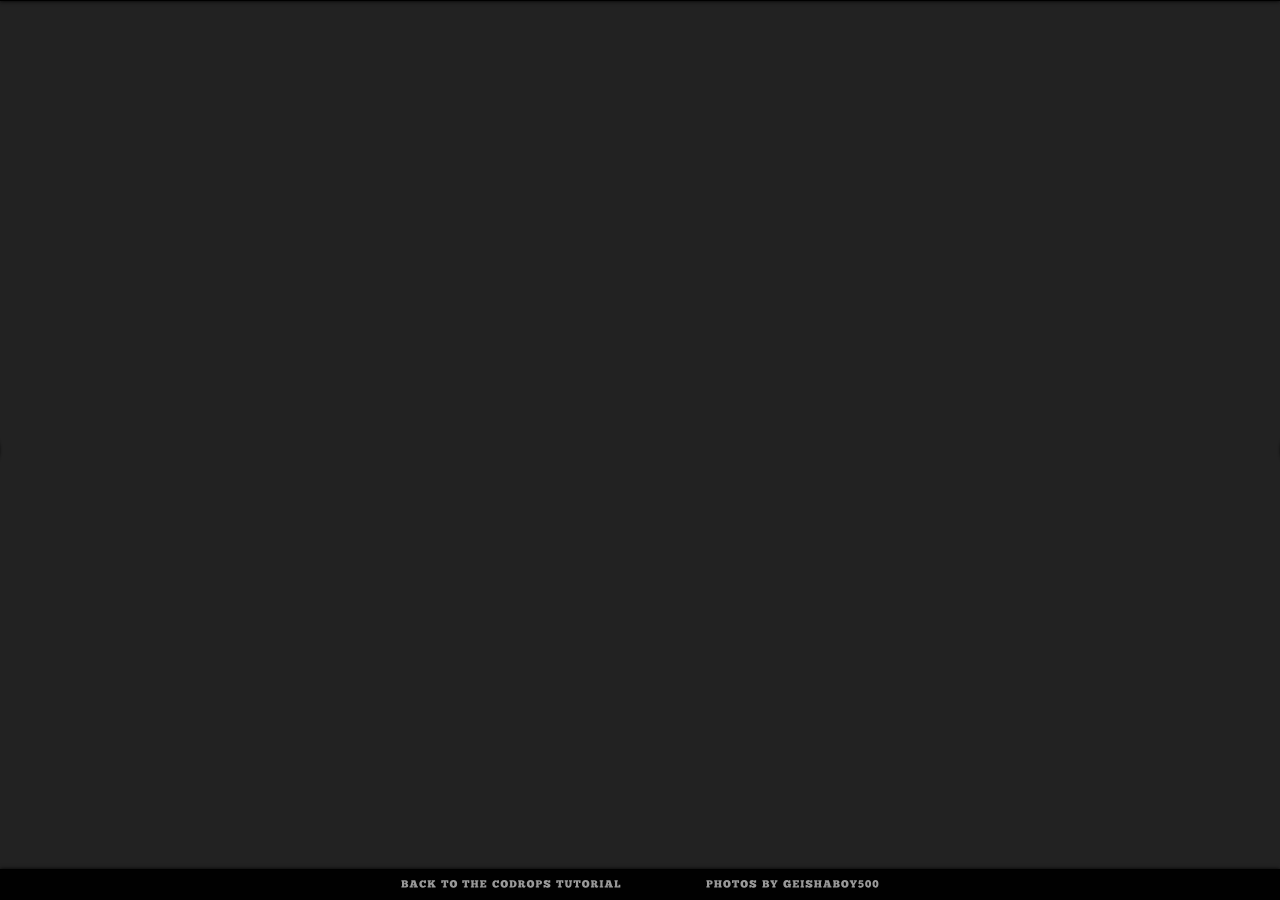
==== index.html @ b35012f2 "Add files via upload" ====
<!DOCTYPE html PUBLIC "-//W3C//DTD XHTML 1.0 Strict//EN" "http://www.w3.org/TR/xhtml1/DTD/xhtml1-strict.dtd">
<html>
    <head>
        <title>Bubbleriffic Image Gallery with jQuery</title>
        <meta http-equiv="Content-Type" content="text/html; charset=UTF-8"/>
        <meta name="description" content="Bubblerific Image Gallery with jQuery - A bubbly image gallery" />
        <meta name="keywords" content="image gallery, circles, bubble, photos, images, round, jquery, sliding, effect, animation, portfolio"/>
		<link rel="shortcut icon" href="../favicon.ico" type="image/x-icon"/>
        <style type="text/css">
		*{
	margin:0;
	padding:0;
}
a{
	text-decoration:none;
	outline:none;
}
ul{
	list-style:none;
}
body{
	background:#222 url(../bg.jpg) repeat top left;
	font-family:"Trebuchet MS", "Myriad Pro", Helvetica, sans-serif;
	font-size:13px;
	color: #fff;
	text-transform:uppercase;
	text-shadow:0px 0px 1px #fff;
	letter-spacing:1px;
	overflow:hidden;
}
.top_menu{
	height:30px;
	line-height:30px;
	position:absolute;
	top:-30px;
	left:0;
	width:100%;
	overflow:hidden;
	background:#010101;
	border-bottom:1px solid #000;
	z-index:100;
	-moz-box-shadow:0px 0px 4px #010101;
	-webkit-box-shadow:0px 0px 4px #010101;
	box-shadow:0px 0px 4px #010101;
}
.top_menu .back{
	position:absolute;
	top:0px;
	left:10px;
	height:30px;
	line-height:30px;
	cursor:pointer;
	color:#aaa;
}
.top_menu .back span{
	width:14px;
	height:30px;
	display:block;
	float:left;
	background:#000 url(../images/prev.png) repeat-x center left;
	margin-right:5px;
	opacity:0.5;
}
.top_menu .back:hover{
	color:#fff;
}
.top_menu .back:hover span{
	opacity:0.9;
}
.top_menu span.description{
	font-style:italic;
	position:absolute;
	width:100%;
	text-align:center;
	top:0px;
	left:0px;
	height:30px;
	line-height:30px;
}
.top_menu .info{
	float:right;
	margin-right:10px;
}
.header{
	height:80px;
	position:absolute;
	top:30px;
	left:0px;
	width:100%;
	overflow:hidden;
	z-index:90;
	background-color:#ffd800;
	-moz-box-shadow:0px 0px 10px #010101;
	-webkit-box-shadow:0px 0px 10px #010101;
	box-shadow:0px 0px 10px #010101;
}
h1{
	font-size:60px;
	padding-left:20px;
	color:#010101;
	line-height:80px;
	text-shadow:1px 1px 1px #000;
}
h1 span{
	font-size:16px;
	float:right;
	margin-right:20px;
}
.preview img{
	position:absolute;
	left:0;
	top:0;
	-moz-box-shadow:1px 1px 5px #111;
	-webkit-box-shadow:1px 1px 5px #111;
	box-shadow:1px 1px 5px #111;
	-webkit-box-reflect:
		below 5px
		-webkit-gradient(
		linear,
		left top,
		left bottom,
		from(transparent),
		color-stop(0.8, transparent),
		to(rgb(255, 216, 0))
		);

}
.footer{
	z-index:100;
	height:30px;
	line-height:30px;
	text-align:center;
	font-size:10px;
	background:#010101;
	border-top:1px solid #000;
	position:absolute;
	bottom:0px;
	left:0px;
	width:100%;
	-moz-box-shadow:0px 0px 4px #010101;
	-webkit-box-shadow:0px 0px 4px #010101;
	box-shadow:0px 0px 4px #010101;
}
.footer a{
	color:#999;
	text-decoration:none;
	margin:40px;
}
.loader{
	display:none;
	width:200px;
	height:200px;
	background: #000 url(../images/ajax-loader.gif) no-repeat center center;
	position:fixed;
	top:50%;
	left:50%;
	margin:-100px 0px 0px -100px;
	opacity: 0.7;
	z-index:9999;
	-moz-border-radius:100px;
	-webkit-border-radius:100px;
	border-radius:100px;
	filter:progid:DXImageTransform.Microsoft.Alpha(opacity=70);
}
a.next_image,
a.prev_image{
	width:50px;
	height:50px;
	position:fixed;
	top:50%;
	margin-top:-25px;
	cursor:pointer;
	opacity:0.7;
	z-index:999999;
	-moz-box-shadow:0px 0px 3px #000;
	-webkit-box-shadow:0px 0px 3px #000;
	box-shadow:0px 0px 3px #000;
	-moz-border-radius:25px;
	-webkit-border-radius:25px;
	border-radius:25px;
	filter:progid:DXImageTransform.Microsoft.Alpha(opacity=70);
}
a.next_image:hover,
a.prev_image:hover
{
	opacity:0.9;
}
a.next_image{
	background:#000 url(../images/next.png) no-repeat center center;
	right:-50px;
}
a.prev_image{
	background:#000 url(../images/prev.png) no-repeat center center;
	left:-50px;
}
.thumbnails_wrapper{
	position:absolute;
	top:-255px;
	left:0px;
	width:100%;
	-moz-box-shadow:0px 3px 5px #000;
	-webkit-box-shadow:0px 3px 5px #000;
	box-shadow:0px 3px 5px #000;
}
.bubble img{
	position:fixed;
	top:50%;
	left:50%;
	width:0px;
	height:0px;
}
/* Based on Manos Malihu's brilliant thumbnail scroller http://manos.malihu.gr/jquery-thumbnail-scroller */
.tshf_container{
	height:85px;
	position:relative;
	width:100%;
	background:#ffd800;
}
.tshf_container .thumbScroller{
	position:relative;
	width:100%;
	overflow:hidden;
}
.tshf_container .thumbScroller,
.tshf_container .thumbScroller .container,
.tshf_container .thumbScroller .content{
	height:85px;
}
.tshf_container .thumbScroller .container{
	position:relative;
	left:0;
}
.tshf_container .thumbScroller .content{
	float:left;
}
.tshf_container .thumbScroller .content div{
	height:100%;
	position:relative;
}
.tshf_container .thumbScroller img{
	border:none;
}
.tshf_container .thumbScroller .content div a{
	display:block;
	height:85px;
	width:85px;
}
.tshf_container .thumbScroller .content div a img{
	width:85px;
}
.tshf_container .thumbScroller .content div a:hover{
	border-color:#fff;
}
.tshf_container .thumbScroller .content div:hover span{
	background:transparent url(../images/thumb_overlay_hover.png) no-repeat top left;
}
.tshf_container .thumbScroller .content span{
	cursor:pointer;
	position:absolute;
	width:85px;
	height:85px;
	top:0px;
	left:0px;
	background:transparent url(../images/thumb_overlay.png) no-repeat top left;
}
		</style>
		<script type="text/javascript">
		
		/*
 * Copyright (c) 2009 Simo Kinnunen.
 * Licensed under the MIT license.
 *
 * @version 1.09i
 */
var Cufon=(function(){var m=function(){return m.replace.apply(null,arguments)};var x=m.DOM={ready:(function(){var C=false,E={loaded:1,complete:1};var B=[],D=function(){if(C){return}C=true;for(var F;F=B.shift();F()){}};if(document.addEventListener){document.addEventListener("DOMContentLoaded",D,false);window.addEventListener("pageshow",D,false)}if(!window.opera&&document.readyState){(function(){E[document.readyState]?D():setTimeout(arguments.callee,10)})()}if(document.readyState&&document.createStyleSheet){(function(){try{document.body.doScroll("left");D()}catch(F){setTimeout(arguments.callee,1)}})()}q(window,"load",D);return function(F){if(!arguments.length){D()}else{C?F():B.push(F)}}})(),root:function(){return document.documentElement||document.body}};var n=m.CSS={Size:function(C,B){this.value=parseFloat(C);this.unit=String(C).match(/[a-z%]*$/)[0]||"px";this.convert=function(D){return D/B*this.value};this.convertFrom=function(D){return D/this.value*B};this.toString=function(){return this.value+this.unit}},addClass:function(C,B){var D=C.className;C.className=D+(D&&" ")+B;return C},color:j(function(C){var B={};B.color=C.replace(/^rgba\((.*?),\s*([\d.]+)\)/,function(E,D,F){B.opacity=parseFloat(F);return"rgb("+D+")"});return B}),fontStretch:j(function(B){if(typeof B=="number"){return B}if(/%$/.test(B)){return parseFloat(B)/100}return{"ultra-condensed":0.5,"extra-condensed":0.625,condensed:0.75,"semi-condensed":0.875,"semi-expanded":1.125,expanded:1.25,"extra-expanded":1.5,"ultra-expanded":2}[B]||1}),getStyle:function(C){var B=document.defaultView;if(B&&B.getComputedStyle){return new a(B.getComputedStyle(C,null))}if(C.currentStyle){return new a(C.currentStyle)}return new a(C.style)},gradient:j(function(F){var G={id:F,type:F.match(/^-([a-z]+)-gradient\(/)[1],stops:[]},C=F.substr(F.indexOf("(")).match(/([\d.]+=)?(#[a-f0-9]+|[a-z]+\(.*?\)|[a-z]+)/ig);for(var E=0,B=C.length,D;E<B;++E){D=C[E].split("=",2).reverse();G.stops.push([D[1]||E/(B-1),D[0]])}return G}),quotedList:j(function(E){var D=[],C=/\s*((["'])([\s\S]*?[^\\])\2|[^,]+)\s*/g,B;while(B=C.exec(E)){D.push(B[3]||B[1])}return D}),recognizesMedia:j(function(G){var E=document.createElement("style"),D,C,B;E.type="text/css";E.media=G;try{E.appendChild(document.createTextNode("/**/"))}catch(F){}C=g("head")[0];C.insertBefore(E,C.firstChild);D=(E.sheet||E.styleSheet);B=D&&!D.disabled;C.removeChild(E);return B}),removeClass:function(D,C){var B=RegExp("(?:^|\\s+)"+C+"(?=\\s|$)","g");D.className=D.className.replace(B,"");return D},supports:function(D,C){var B=document.createElement("span").style;if(B[D]===undefined){return false}B[D]=C;return B[D]===C},textAlign:function(E,D,B,C){if(D.get("textAlign")=="right"){if(B>0){E=" "+E}}else{if(B<C-1){E+=" "}}return E},textShadow:j(function(F){if(F=="none"){return null}var E=[],G={},B,C=0;var D=/(#[a-f0-9]+|[a-z]+\(.*?\)|[a-z]+)|(-?[\d.]+[a-z%]*)|,/ig;while(B=D.exec(F)){if(B[0]==","){E.push(G);G={};C=0}else{if(B[1]){G.color=B[1]}else{G[["offX","offY","blur"][C++]]=B[2]}}}E.push(G);return E}),textTransform:(function(){var B={uppercase:function(C){return C.toUpperCase()},lowercase:function(C){return C.toLowerCase()},capitalize:function(C){return C.replace(/\b./g,function(D){return D.toUpperCase()})}};return function(E,D){var C=B[D.get("textTransform")];return C?C(E):E}})(),whiteSpace:(function(){var D={inline:1,"inline-block":1,"run-in":1};var C=/^\s+/,B=/\s+$/;return function(H,F,G,E){if(E){if(E.nodeName.toLowerCase()=="br"){H=H.replace(C,"")}}if(D[F.get("display")]){return H}if(!G.previousSibling){H=H.replace(C,"")}if(!G.nextSibling){H=H.replace(B,"")}return H}})()};n.ready=(function(){var B=!n.recognizesMedia("all"),E=false;var D=[],H=function(){B=true;for(var K;K=D.shift();K()){}};var I=g("link"),J=g("style");function C(K){return K.disabled||G(K.sheet,K.media||"screen")}function G(M,P){if(!n.recognizesMedia(P||"all")){return true}if(!M||M.disabled){return false}try{var Q=M.cssRules,O;if(Q){search:for(var L=0,K=Q.length;O=Q[L],L<K;++L){switch(O.type){case 2:break;case 3:if(!G(O.styleSheet,O.media.mediaText)){return false}break;default:break search}}}}catch(N){}return true}function F(){if(document.createStyleSheet){return true}var L,K;for(K=0;L=I[K];++K){if(L.rel.toLowerCase()=="stylesheet"&&!C(L)){return false}}for(K=0;L=J[K];++K){if(!C(L)){return false}}return true}x.ready(function(){if(!E){E=n.getStyle(document.body).isUsable()}if(B||(E&&F())){H()}else{setTimeout(arguments.callee,10)}});return function(K){if(B){K()}else{D.push(K)}}})();function s(D){var C=this.face=D.face,B={"\u0020":1,"\u00a0":1,"\u3000":1};this.glyphs=D.glyphs;this.w=D.w;this.baseSize=parseInt(C["units-per-em"],10);this.family=C["font-family"].toLowerCase();this.weight=C["font-weight"];this.style=C["font-style"]||"normal";this.viewBox=(function(){var F=C.bbox.split(/\s+/);var E={minX:parseInt(F[0],10),minY:parseInt(F[1],10),maxX:parseInt(F[2],10),maxY:parseInt(F[3],10)};E.width=E.maxX-E.minX;E.height=E.maxY-E.minY;E.toString=function(){return[this.minX,this.minY,this.width,this.height].join(" ")};return E})();this.ascent=-parseInt(C.ascent,10);this.descent=-parseInt(C.descent,10);this.height=-this.ascent+this.descent;this.spacing=function(L,N,E){var O=this.glyphs,M,K,G,P=[],F=0,J=-1,I=-1,H;while(H=L[++J]){M=O[H]||this.missingGlyph;if(!M){continue}if(K){F-=G=K[H]||0;P[I]-=G}F+=P[++I]=~~(M.w||this.w)+N+(B[H]?E:0);K=M.k}P.total=F;return P}}function f(){var C={},B={oblique:"italic",italic:"oblique"};this.add=function(D){(C[D.style]||(C[D.style]={}))[D.weight]=D};this.get=function(H,I){var G=C[H]||C[B[H]]||C.normal||C.italic||C.oblique;if(!G){return null}I={normal:400,bold:700}[I]||parseInt(I,10);if(G[I]){return G[I]}var E={1:1,99:0}[I%100],K=[],F,D;if(E===undefined){E=I>400}if(I==500){I=400}for(var J in G){if(!k(G,J)){continue}J=parseInt(J,10);if(!F||J<F){F=J}if(!D||J>D){D=J}K.push(J)}if(I<F){I=F}if(I>D){I=D}K.sort(function(M,L){return(E?(M>=I&&L>=I)?M<L:M>L:(M<=I&&L<=I)?M>L:M<L)?-1:1});return G[K[0]]}}function r(){function D(F,G){if(F.contains){return F.contains(G)}return F.compareDocumentPosition(G)&16}function B(G){var F=G.relatedTarget;if(!F||D(this,F)){return}C(this,G.type=="mouseover")}function E(F){C(this,F.type=="mouseenter")}function C(F,G){setTimeout(function(){var H=d.get(F).options;m.replace(F,G?h(H,H.hover):H,true)},10)}this.attach=function(F){if(F.onmouseenter===undefined){q(F,"mouseover",B);q(F,"mouseout",B)}else{q(F,"mouseenter",E);q(F,"mouseleave",E)}}}function u(){var C=[],D={};function B(H){var E=[],G;for(var F=0;G=H[F];++F){E[F]=C[D[G]]}return E}this.add=function(F,E){D[F]=C.push(E)-1};this.repeat=function(){var E=arguments.length?B(arguments):C,F;for(var G=0;F=E[G++];){m.replace(F[0],F[1],true)}}}function A(){var D={},B=0;function C(E){return E.cufid||(E.cufid=++B)}this.get=function(E){var F=C(E);return D[F]||(D[F]={})}}function a(B){var D={},C={};this.extend=function(E){for(var F in E){if(k(E,F)){D[F]=E[F]}}return this};this.get=function(E){return D[E]!=undefined?D[E]:B[E]};this.getSize=function(F,E){return C[F]||(C[F]=new n.Size(this.get(F),E))};this.isUsable=function(){return !!B}}function q(C,B,D){if(C.addEventListener){C.addEventListener(B,D,false)}else{if(C.attachEvent){C.attachEvent("on"+B,function(){return D.call(C,window.event)})}}}function v(C,B){var D=d.get(C);if(D.options){return C}if(B.hover&&B.hoverables[C.nodeName.toLowerCase()]){b.attach(C)}D.options=B;return C}function j(B){var C={};return function(D){if(!k(C,D)){C[D]=B.apply(null,arguments)}return C[D]}}function c(F,E){var B=n.quotedList(E.get("fontFamily").toLowerCase()),D;for(var C=0;D=B[C];++C){if(i[D]){return i[D].get(E.get("fontStyle"),E.get("fontWeight"))}}return null}function g(B){return document.getElementsByTagName(B)}function k(C,B){return C.hasOwnProperty(B)}function h(){var C={},B,F;for(var E=0,D=arguments.length;B=arguments[E],E<D;++E){for(F in B){if(k(B,F)){C[F]=B[F]}}}return C}function o(E,M,C,N,F,D){var K=document.createDocumentFragment(),H;if(M===""){return K}var L=N.separate;var I=M.split(p[L]),B=(L=="words");if(B&&t){if(/^\s/.test(M)){I.unshift("")}if(/\s$/.test(M)){I.push("")}}for(var J=0,G=I.length;J<G;++J){H=z[N.engine](E,B?n.textAlign(I[J],C,J,G):I[J],C,N,F,D,J<G-1);if(H){K.appendChild(H)}}return K}function l(D,M){var C=D.nodeName.toLowerCase();if(M.ignore[C]){return}var E=!M.textless[C];var B=n.getStyle(v(D,M)).extend(M);var F=c(D,B),G,K,I,H,L,J;if(!F){return}for(G=D.firstChild;G;G=I){K=G.nodeType;I=G.nextSibling;if(E&&K==3){if(H){H.appendData(G.data);D.removeChild(G)}else{H=G}if(I){continue}}if(H){D.replaceChild(o(F,n.whiteSpace(H.data,B,H,J),B,M,G,D),H);H=null}if(K==1){if(G.firstChild){if(G.nodeName.toLowerCase()=="cufon"){z[M.engine](F,null,B,M,G,D)}else{arguments.callee(G,M)}}J=G}}}var t=" ".split(/\s+/).length==0;var d=new A();var b=new r();var y=new u();var e=false;var z={},i={},w={autoDetect:false,engine:null,forceHitArea:false,hover:false,hoverables:{a:true},ignore:{applet:1,canvas:1,col:1,colgroup:1,head:1,iframe:1,map:1,optgroup:1,option:1,script:1,select:1,style:1,textarea:1,title:1,pre:1},printable:true,selector:(window.Sizzle||(window.jQuery&&function(B){return jQuery(B)})||(window.dojo&&dojo.query)||(window.Ext&&Ext.query)||(window.YAHOO&&YAHOO.util&&YAHOO.util.Selector&&YAHOO.util.Selector.query)||(window.$$&&function(B){return $$(B)})||(window.$&&function(B){return $(B)})||(document.querySelectorAll&&function(B){return document.querySelectorAll(B)})||g),separate:"words",textless:{dl:1,html:1,ol:1,table:1,tbody:1,thead:1,tfoot:1,tr:1,ul:1},textShadow:"none"};var p={words:/\s/.test("\u00a0")?/[^\S\u00a0]+/:/\s+/,characters:"",none:/^/};m.now=function(){x.ready();return m};m.refresh=function(){y.repeat.apply(y,arguments);return m};m.registerEngine=function(C,B){if(!B){return m}z[C]=B;return m.set("engine",C)};m.registerFont=function(D){if(!D){return m}var B=new s(D),C=B.family;if(!i[C]){i[C]=new f()}i[C].add(B);return m.set("fontFamily",'"'+C+'"')};m.replace=function(D,C,B){C=h(w,C);if(!C.engine){return m}if(!e){n.addClass(x.root(),"cufon-active cufon-loading");n.ready(function(){n.addClass(n.removeClass(x.root(),"cufon-loading"),"cufon-ready")});e=true}if(C.hover){C.forceHitArea=true}if(C.autoDetect){delete C.fontFamily}if(typeof C.textShadow=="string"){C.textShadow=n.textShadow(C.textShadow)}if(typeof C.color=="string"&&/^-/.test(C.color)){C.textGradient=n.gradient(C.color)}else{delete C.textGradient}if(!B){y.add(D,arguments)}if(D.nodeType||typeof D=="string"){D=[D]}n.ready(function(){for(var F=0,E=D.length;F<E;++F){var G=D[F];if(typeof G=="string"){m.replace(C.selector(G),C,true)}else{l(G,C)}}});return m};m.set=function(B,C){w[B]=C;return m};return m})();Cufon.registerEngine("vml",(function(){var e=document.namespaces;if(!e){return}e.add("cvml","urn:schemas-microsoft-com:vml");e=null;var b=document.createElement("cvml:shape");b.style.behavior="url(#default#VML)";if(!b.coordsize){return}b=null;var h=(document.documentMode||0)<8;document.write(('<style type="text/css">cufoncanvas{text-indent:0;}@media screen{cvml\\:shape,cvml\\:rect,cvml\\:fill,cvml\\:shadow{behavior:url(#default#VML);display:block;antialias:true;position:absolute;}cufoncanvas{position:absolute;text-align:left;}cufon{display:inline-block;position:relative;vertical-align:'+(h?"middle":"text-bottom")+";}cufon cufontext{position:absolute;left:-10000in;font-size:1px;}a cufon{cursor:pointer}}@media print{cufon cufoncanvas{display:none;}}</style>").replace(/;/g,"!important;"));function c(i,j){return a(i,/(?:em|ex|%)$|^[a-z-]+$/i.test(j)?"1em":j)}function a(l,m){if(m==="0"){return 0}if(/px$/i.test(m)){return parseFloat(m)}var k=l.style.left,j=l.runtimeStyle.left;l.runtimeStyle.left=l.currentStyle.left;l.style.left=m.replace("%","em");var i=l.style.pixelLeft;l.style.left=k;l.runtimeStyle.left=j;return i}function f(l,k,j,n){var i="computed"+n,m=k[i];if(isNaN(m)){m=k.get(n);k[i]=m=(m=="normal")?0:~~j.convertFrom(a(l,m))}return m}var g={};function d(p){var q=p.id;if(!g[q]){var n=p.stops,o=document.createElement("cvml:fill"),i=[];o.type="gradient";o.angle=180;o.focus="0";o.method="sigma";o.color=n[0][1];for(var m=1,l=n.length-1;m<l;++m){i.push(n[m][0]*100+"% "+n[m][1])}o.colors=i.join(",");o.color2=n[l][1];g[q]=o}return g[q]}return function(ac,G,Y,C,K,ad,W){var n=(G===null);if(n){G=K.alt}var I=ac.viewBox;var p=Y.computedFontSize||(Y.computedFontSize=new Cufon.CSS.Size(c(ad,Y.get("fontSize"))+"px",ac.baseSize));var y,q;if(n){y=K;q=K.firstChild}else{y=document.createElement("cufon");y.className="cufon cufon-vml";y.alt=G;q=document.createElement("cufoncanvas");y.appendChild(q);if(C.printable){var Z=document.createElement("cufontext");Z.appendChild(document.createTextNode(G));y.appendChild(Z)}if(!W){y.appendChild(document.createElement("cvml:shape"))}}var ai=y.style;var R=q.style;var l=p.convert(I.height),af=Math.ceil(l);var V=af/l;var P=V*Cufon.CSS.fontStretch(Y.get("fontStretch"));var U=I.minX,T=I.minY;R.height=af;R.top=Math.round(p.convert(T-ac.ascent));R.left=Math.round(p.convert(U));ai.height=p.convert(ac.height)+"px";var F=Y.get("color");var ag=Cufon.CSS.textTransform(G,Y).split("");var L=ac.spacing(ag,f(ad,Y,p,"letterSpacing"),f(ad,Y,p,"wordSpacing"));if(!L.length){return null}var k=L.total;var x=-U+k+(I.width-L[L.length-1]);var ah=p.convert(x*P),X=Math.round(ah);var O=x+","+I.height,m;var J="r"+O+"ns";var u=C.textGradient&&d(C.textGradient);var o=ac.glyphs,S=0;var H=C.textShadow;var ab=-1,aa=0,w;while(w=ag[++ab]){var D=o[ag[ab]]||ac.missingGlyph,v;if(!D){continue}if(n){v=q.childNodes[aa];while(v.firstChild){v.removeChild(v.firstChild)}}else{v=document.createElement("cvml:shape");q.appendChild(v)}v.stroked="f";v.coordsize=O;v.coordorigin=m=(U-S)+","+T;v.path=(D.d?"m"+D.d+"xe":"")+"m"+m+J;v.fillcolor=F;if(u){v.appendChild(u.cloneNode(false))}var ae=v.style;ae.width=X;ae.height=af;if(H){var s=H[0],r=H[1];var B=Cufon.CSS.color(s.color),z;var N=document.createElement("cvml:shadow");N.on="t";N.color=B.color;N.offset=s.offX+","+s.offY;if(r){z=Cufon.CSS.color(r.color);N.type="double";N.color2=z.color;N.offset2=r.offX+","+r.offY}N.opacity=B.opacity||(z&&z.opacity)||1;v.appendChild(N)}S+=L[aa++]}var M=v.nextSibling,t,A;if(C.forceHitArea){if(!M){M=document.createElement("cvml:rect");M.stroked="f";M.className="cufon-vml-cover";t=document.createElement("cvml:fill");t.opacity=0;M.appendChild(t);q.appendChild(M)}A=M.style;A.width=X;A.height=af}else{if(M){q.removeChild(M)}}ai.width=Math.max(Math.ceil(p.convert(k*P)),0);if(h){var Q=Y.computedYAdjust;if(Q===undefined){var E=Y.get("lineHeight");if(E=="normal"){E="1em"}else{if(!isNaN(E)){E+="em"}}Y.computedYAdjust=Q=0.5*(a(ad,E)-parseFloat(ai.height))}if(Q){ai.marginTop=Math.ceil(Q)+"px";ai.marginBottom=Q+"px"}}return y}})());Cufon.registerEngine("canvas",(function(){var b=document.createElement("canvas");if(!b||!b.getContext||!b.getContext.apply){return}b=null;var a=Cufon.CSS.supports("display","inline-block");var e=!a&&(document.compatMode=="BackCompat"||/frameset|transitional/i.test(document.doctype.publicId));var f=document.createElement("style");f.type="text/css";f.appendChild(document.createTextNode(("cufon{text-indent:0;}@media screen,projection{cufon{display:inline;display:inline-block;position:relative;vertical-align:middle;"+(e?"":"font-size:1px;line-height:1px;")+"}cufon cufontext{display:-moz-inline-box;display:inline-block;width:0;height:0;overflow:hidden;text-indent:-10000in;}"+(a?"cufon canvas{position:relative;}":"cufon canvas{position:absolute;}")+"}@media print{cufon{padding:0;}cufon canvas{display:none;}}").replace(/;/g,"!important;")));document.getElementsByTagName("head")[0].appendChild(f);function d(p,h){var n=0,m=0;var g=[],o=/([mrvxe])([^a-z]*)/g,k;generate:for(var j=0;k=o.exec(p);++j){var l=k[2].split(",");switch(k[1]){case"v":g[j]={m:"bezierCurveTo",a:[n+~~l[0],m+~~l[1],n+~~l[2],m+~~l[3],n+=~~l[4],m+=~~l[5]]};break;case"r":g[j]={m:"lineTo",a:[n+=~~l[0],m+=~~l[1]]};break;case"m":g[j]={m:"moveTo",a:[n=~~l[0],m=~~l[1]]};break;case"x":g[j]={m:"closePath"};break;case"e":break generate}h[g[j].m].apply(h,g[j].a)}return g}function c(m,k){for(var j=0,h=m.length;j<h;++j){var g=m[j];k[g.m].apply(k,g.a)}}return function(V,w,P,t,C,W){var k=(w===null);if(k){w=C.getAttribute("alt")}var A=V.viewBox;var m=P.getSize("fontSize",V.baseSize);var B=0,O=0,N=0,u=0;var z=t.textShadow,L=[];if(z){for(var U=z.length;U--;){var F=z[U];var K=m.convertFrom(parseFloat(F.offX));var I=m.convertFrom(parseFloat(F.offY));L[U]=[K,I];if(I<B){B=I}if(K>O){O=K}if(I>N){N=I}if(K<u){u=K}}}var Z=Cufon.CSS.textTransform(w,P).split("");var E=V.spacing(Z,~~m.convertFrom(parseFloat(P.get("letterSpacing"))||0),~~m.convertFrom(parseFloat(P.get("wordSpacing"))||0));if(!E.length){return null}var h=E.total;O+=A.width-E[E.length-1];u+=A.minX;var s,n;if(k){s=C;n=C.firstChild}else{s=document.createElement("cufon");s.className="cufon cufon-canvas";s.setAttribute("alt",w);n=document.createElement("canvas");s.appendChild(n);if(t.printable){var S=document.createElement("cufontext");S.appendChild(document.createTextNode(w));s.appendChild(S)}}var aa=s.style;var H=n.style;var j=m.convert(A.height);var Y=Math.ceil(j);var M=Y/j;var G=M*Cufon.CSS.fontStretch(P.get("fontStretch"));var J=h*G;var Q=Math.ceil(m.convert(J+O-u));var o=Math.ceil(m.convert(A.height-B+N));n.width=Q;n.height=o;H.width=Q+"px";H.height=o+"px";B+=A.minY;H.top=Math.round(m.convert(B-V.ascent))+"px";H.left=Math.round(m.convert(u))+"px";var r=Math.max(Math.ceil(m.convert(J)),0)+"px";if(a){aa.width=r;aa.height=m.convert(V.height)+"px"}else{aa.paddingLeft=r;aa.paddingBottom=(m.convert(V.height)-1)+"px"}var X=n.getContext("2d"),D=j/A.height;X.scale(D,D*M);X.translate(-u,-B);X.save();function T(){var x=V.glyphs,ab,l=-1,g=-1,y;X.scale(G,1);while(y=Z[++l]){var ab=x[Z[l]]||V.missingGlyph;if(!ab){continue}if(ab.d){X.beginPath();if(ab.code){c(ab.code,X)}else{ab.code=d("m"+ab.d,X)}X.fill()}X.translate(E[++g],0)}X.restore()}if(z){for(var U=z.length;U--;){var F=z[U];X.save();X.fillStyle=F.color;X.translate.apply(X,L[U]);T()}}var q=t.textGradient;if(q){var v=q.stops,p=X.createLinearGradient(0,A.minY,0,A.maxY);for(var U=0,R=v.length;U<R;++U){p.addColorStop.apply(p,v[U])}X.fillStyle=p}else{X.fillStyle=P.get("color")}T();return s}})());
		</script>
		<script type="text/javascript">
		
		/*!
 * The following copyright notice may not be removed under any circumstances.
 * 
 * Copyright:
 * Generated in 2010 by FontLab Studio. Copyright info pending.
 */
Cufon.registerFont({"w":237,"face":{"font-family":"ChunkFive","font-weight":400,"font-stretch":"normal","units-per-em":"360","panose-1":"0 0 0 0 0 0 0 0 0 0","ascent":"270","descent":"-90","x-height":"5","bbox":"-4 -293 369 83","underline-thickness":"18","underline-position":"-18","unicode-range":"U+0020-U+007C"},"glyphs":{" ":{"w":90},"e":{"d":"159,-60r31,35v-65,53,-182,46,-188,-66v-6,-105,156,-123,183,-42v4,13,8,40,0,61r-113,0v2,10,7,30,37,30v12,0,31,-2,50,-18xm101,-136v-22,0,-27,19,-28,28r54,0v0,-14,-3,-28,-26,-28","w":195},"f":{"d":"148,-267r-22,41v-10,-5,-31,-9,-31,15r0,31r33,0r0,47r-33,0r0,86r22,0r0,47r-108,0r0,-47r15,0r0,-86r-15,0r0,-47r15,0v1,-53,-10,-96,71,-96v19,0,44,4,53,9","w":138},"g":{"d":"9,42r19,-40v8,7,35,23,62,23v38,0,44,-19,42,-46v-5,6,-19,20,-42,20v-62,0,-86,-45,-86,-90v0,-71,73,-118,128,-78r7,-11r86,0r0,47r-22,0r0,108v0,60,-36,99,-112,99v-40,0,-68,-19,-82,-32xm80,-92v0,22,10,44,26,44v14,0,26,-18,26,-46v0,-24,-12,-43,-26,-43v-15,0,-26,18,-26,45","w":230},"h":{"d":"122,-47r0,47r-113,0r0,-47r15,0r0,-176r-15,0r0,-47r87,0r0,112v4,-6,31,-28,57,-28v80,0,60,71,63,139r17,0r0,47r-93,0r0,-98v0,-12,0,-33,-21,-33v-34,0,-20,51,-23,84r26,0"},"i":{"d":"110,-47r0,47r-101,0r0,-47r15,0r0,-86r-15,0r0,-47r84,0r0,133r17,0xm58,-196v-49,-2,-53,-72,0,-73v52,0,53,74,0,73","w":118},"j":{"d":"46,-25r0,-108r-15,0r0,-47r83,0r0,155v0,45,-13,100,-109,100r0,-48v42,0,41,-35,41,-52xm80,-196v-49,-2,-53,-72,0,-73v52,0,53,74,0,73","w":129},"o":{"d":"104,5v-51,0,-101,-32,-100,-96v0,-60,49,-93,99,-93v57,0,99,35,100,95v1,60,-44,94,-99,94xm104,-41v15,0,25,-21,25,-48v0,-27,-9,-49,-26,-49v-14,0,-25,22,-25,48v0,30,11,49,26,49","w":206},"u":{"d":"5,-132r0,-48r88,0r0,87v0,31,4,45,19,45v32,0,21,-52,23,-84r-24,0r0,-48r93,0r0,132r18,0r0,48r-68,0r-10,-23v-8,9,-20,28,-51,28v-73,0,-75,-63,-72,-137r-16,0","w":227},"t":{"d":"5,-133r0,-47r20,0r0,-33r66,-21r0,54r34,0r0,47r-34,0r0,64v0,12,-2,29,12,29v5,0,15,-3,22,-6r0,46v-11,4,-35,6,-43,6v-78,3,-52,-74,-57,-139r-20,0","w":130},"B":{"d":"244,-73v0,98,-142,69,-235,73r0,-47r21,0r0,-158r-21,0r0,-47v84,3,222,-20,222,62v0,30,-8,45,-35,56v26,7,48,26,48,61xm104,-47v31,2,57,0,58,-31v1,-29,-27,-34,-58,-31r0,62xm151,-178v0,-27,-21,-27,-47,-26r0,54v27,2,47,-1,47,-28","w":247},"D":{"d":"117,0r-108,0r0,-48r22,0r0,-156r-22,0r0,-48r110,0v87,0,137,54,137,123v0,82,-50,129,-139,129xm173,-129v0,-44,-19,-81,-68,-75r0,156v51,5,68,-31,68,-81","w":259},"C":{"d":"199,-91r43,46v-24,27,-63,51,-110,51v-76,0,-127,-49,-127,-129v0,-110,112,-166,165,-108r9,-21r56,0r0,103r-64,0v-1,-23,-13,-46,-39,-46v-57,0,-58,139,10,139v30,0,54,-31,57,-35","w":246},"N":{"d":"285,-252r0,47r-24,0r0,205r-77,0r-92,-137r0,91r28,0r0,46r-111,0r0,-46r21,0r0,-159r-21,0r0,-47r104,0r88,132r0,-85r-25,0r0,-47r109,0","w":293},"n":{"d":"120,-47r0,47r-111,0r0,-47r15,0r0,-86r-15,0r0,-47r77,0r8,22v12,-17,28,-28,51,-28v80,0,64,70,66,139r17,0r0,47r-91,0r0,-98v0,-12,1,-34,-20,-34v-34,0,-20,51,-23,85r26,0","w":232},"l":{"d":"114,-47r0,47r-105,0r0,-47r15,0r0,-177r-15,0r0,-46r84,0r0,223r21,0","w":119},"m":{"d":"116,-47r0,47r-107,0r0,-47r15,0r0,-85r-15,0r0,-48r68,0r8,22v6,-7,22,-27,45,-27v36,0,48,17,54,26v11,-13,28,-26,53,-26v77,2,66,68,67,136r17,0r0,49r-91,0r0,-88v0,-17,3,-45,-14,-45v-33,0,-14,55,-19,85r22,0r0,48r-93,0r0,-92v0,-29,-1,-41,-15,-41v-30,2,-12,58,-17,86r22,0","w":326},"p":{"d":"149,-88v0,-22,-10,-44,-26,-44v-14,0,-26,18,-26,46v0,24,12,43,26,43v15,0,26,-18,26,-45xm9,73r0,-47r15,0r0,-158r-15,0r0,-48r82,0r7,13v7,-5,21,-16,43,-16v56,0,85,43,85,94v0,79,-82,113,-129,79r0,36r20,0r0,47r-108,0","w":229},"q":{"d":"138,-93v0,-22,-10,-44,-26,-44v-14,0,-26,18,-26,46v0,24,12,43,26,43v15,0,26,-18,26,-45xm114,83r0,-47r24,0r0,-48v-51,37,-129,0,-129,-79v0,-81,81,-113,129,-78r7,-11r84,0r0,47r-18,0r0,168r18,0r0,48r-115,0"},"r":{"d":"111,-47r0,47r-102,0r0,-47r16,0r0,-86r-16,0r0,-47r68,0r11,23v9,-17,19,-32,56,-32r0,65v-49,-5,-55,30,-51,77r18,0","w":149},"P":{"d":"9,-204r0,-48r117,0v84,0,99,36,99,77v-1,57,-57,77,-122,72r0,55r22,0r0,48r-116,0r0,-48r20,0r0,-156r-20,0xm154,-172v0,-28,-21,-36,-51,-33r0,63v28,2,51,-5,51,-30","w":230},"x":{"d":"135,-135r0,-45r92,0r0,45r-24,0r-38,39r45,51r17,0r0,45r-115,0r0,-45r17,0r-27,-29r-26,29r23,0r0,45r-92,0r0,-45r24,0r37,-41r-45,-49r-16,0r0,-45r117,0r0,45r-17,0r25,27r27,-27r-24,0","w":233},"w":{"d":"102,-55v-1,-23,16,-94,27,-125r66,0v12,32,26,99,30,125v1,-18,9,-57,16,-78r-15,0r0,-47r88,0r0,47r-15,0r-42,133r-76,0r-25,-81r-26,81r-74,0r-41,-133r-15,0r0,-47r97,0r0,47r-12,0v7,20,16,59,17,78","w":313},"d":{"d":"132,-170r0,-53r-16,0r0,-47r90,0r0,223r17,0r0,47r-84,0r-7,-13v-5,4,-20,16,-45,16v-51,0,-83,-45,-83,-95v0,-76,79,-113,128,-78xm81,-92v0,22,10,44,26,44v14,0,25,-18,25,-46v0,-24,-11,-43,-25,-43v-15,0,-26,18,-26,45","w":228},"k":{"d":"110,0r-96,0r0,-47r14,0r0,-176r-14,0r0,-47r83,0r0,163r42,-25r-26,0r0,-48r100,0r0,48v-25,-3,-39,6,-52,15r49,70r18,0r0,47r-107,0r0,-47r15,0r-27,-39r-13,9r0,30r14,0r0,47","w":235},"K":{"d":"122,-252r0,47r-19,0r0,58r67,-58r-26,0r0,-47r120,0r0,47r-21,0r-52,45r73,113r20,0r0,47r-140,0r0,-47r24,0r-38,-61r-27,23r0,38r19,0r0,47r-113,0r0,-47r19,0r0,-158r-19,0r0,-47r113,0","w":293},"v":{"d":"91,-134v12,20,22,57,28,76v1,-22,19,-56,28,-76r-19,0r0,-46r93,0r0,46r-19,0r-62,134r-56,0r-67,-134r-17,0r0,-46r109,0r0,46r-18,0","w":220},"y":{"d":"114,-78r24,-56r-17,0r0,-46r91,0r0,45r-17,0r-68,166v-10,22,-26,51,-78,51v-19,0,-32,-9,-43,-18r27,-43v13,15,38,17,44,-7r5,-15r-70,-133r-15,0r0,-46r111,0r0,46r-17,0","w":208},"E":{"d":"9,-204r0,-48r217,0r0,80r-62,0r0,-32r-58,0r0,50r69,0r0,47r-69,0r0,59r58,0r0,-33r62,0r0,81r-217,0r0,-48r23,0r0,-156r-23,0","w":235},"W":{"d":"94,-205v8,35,15,93,23,124v5,-34,26,-126,36,-171r75,0r22,100v7,22,5,57,13,71v4,-41,15,-86,23,-124r-20,0r0,-47r103,0r0,47r-20,0r-53,205r-86,0v-12,-42,-17,-91,-32,-130v-6,46,-20,87,-30,130r-84,0r-47,-205r-21,0r0,-47r119,0r0,47r-21,0","w":365,"k":{"a":22,"s":22,"y":11,"r":22,"u":11,"o":22,"e":22}},"H":{"d":"9,-204r0,-48r117,0r0,48r-23,0r0,54r69,0r0,-54r-22,0r0,-48r117,0r0,48r-20,0r0,156r20,0r0,48r-117,0r0,-48r22,0r0,-54r-69,0r0,54r23,0r0,48r-117,0r0,-48r20,0r0,-156r-20,0","w":276},"U":{"d":"5,-205r0,-47r115,0r0,47r-20,0v0,51,-8,161,36,148v22,0,37,-9,37,-71r0,-76r-20,0r0,-48r107,0r0,47r-20,0r0,87v0,85,-35,124,-103,124v-73,0,-111,-40,-111,-122r0,-89r-21,0","w":265},"M":{"d":"261,-47r-2,-141r-48,188r-76,0v-16,-65,-37,-116,-48,-188v-4,44,0,96,-1,142r21,0r0,46r-98,0r0,-46r19,0r0,-159r-19,0r0,-47r137,0r36,135r35,-135r137,0r0,47r-20,0r0,158r20,0r0,47r-114,0r0,-47r21,0","w":362},"@":{"d":"67,-84v-5,-46,68,-109,108,-60r2,-14r36,5r-14,103v32,18,50,-27,50,-49v0,-54,-43,-98,-113,-98v-73,0,-104,68,-104,115v0,59,48,108,111,108v54,0,84,-26,84,-26r17,24v0,0,-37,32,-101,32v-74,0,-141,-55,-141,-138v0,-60,40,-145,134,-145v89,0,143,57,143,128v0,31,-14,84,-67,84v-19,0,-27,-7,-32,-12v-51,40,-106,8,-113,-57xm170,-102v-4,-9,-14,-24,-30,-24v-42,-1,-41,79,-8,80v10,0,20,-3,31,-9","w":280},"G":{"d":"188,0r-12,-23v-8,13,-30,26,-58,26v-63,0,-113,-48,-113,-126v0,-78,55,-133,111,-133v52,0,64,24,70,30r8,-26r53,0r0,107r-64,0v-1,-29,-20,-46,-41,-46v-29,0,-49,32,-49,68v0,56,58,87,83,48r0,-15r-22,0r0,-39r120,0r0,39r-14,0r0,90r-72,0","w":279},"T":{"d":"5,-252r242,0r0,94r-53,0r0,-46r-30,0r0,156r30,0r0,48r-134,0r0,-48r29,0r0,-156r-31,0r0,46r-53,0r0,-94","w":252,"k":{"a":22,"s":22,"y":14,"r":22,"u":14,"o":22,"e":22}},"R":{"d":"9,-204r0,-48r117,0v84,0,100,34,100,75v0,28,-22,48,-52,52v25,4,47,25,47,51v0,25,13,32,17,13r0,-12r24,0v2,43,-5,77,-53,77v-47,0,-70,-25,-70,-67v0,-33,-4,-40,-36,-40r0,55r22,0r0,48r-116,0r0,-48r20,0r0,-156r-20,0xm154,-173v0,-28,-21,-34,-51,-32r0,61v28,2,51,-4,51,-29","w":265},"V":{"d":"140,-124v8,18,7,36,13,43v7,-39,32,-87,46,-124r-19,0r0,-47r102,0r0,47r-18,0r-86,205r-66,0r-96,-205r-20,0r0,-47r133,0r0,47r-20,0","w":278,"k":{"a":22,"y":22,"u":22,"o":22,"e":22}},"X":{"d":"129,-46r0,46r-120,0r0,-46r31,0r53,-69r-65,-90r-19,0r0,-47r143,0r0,47r-21,0r35,48r37,-48r-32,0r0,-47r120,0r0,47r-31,0r-54,70r65,88r21,0r0,47r-144,0r0,-47r20,0r-34,-47r-38,48r33,0","w":300},"s":{"d":"73,-130v16,28,103,20,103,80v0,59,-99,70,-122,28r-4,22r-45,0r0,-65r49,0v0,19,27,24,38,24v7,0,16,-2,16,-12v0,-11,-27,-13,-53,-22v-24,-9,-48,-23,-48,-57v0,-63,95,-65,117,-24r3,-24r44,0r0,65r-47,0v0,-15,-19,-28,-37,-28v-8,0,-14,4,-14,13","w":182},"S":{"d":"72,0r-63,0r0,-91r67,0v0,30,30,36,45,36v13,0,31,-3,31,-18v0,-28,-138,-16,-138,-108v0,-88,122,-101,161,-40r3,-31r62,0r0,91r-65,0v0,-27,-21,-42,-46,-42v-10,0,-25,6,-25,19v0,37,143,28,143,113v0,90,-135,93,-171,43","w":255},"Q":{"d":"157,-2v-89,12,-152,-30,-152,-125v0,-73,49,-126,121,-126v124,0,153,142,94,218v1,21,23,33,23,7r0,-10r23,0v3,44,-11,75,-54,76v-30,0,-47,-19,-55,-40xm86,-108v14,-20,62,-23,83,-3v5,-43,-13,-89,-43,-89v-26,0,-47,48,-40,92xm104,-66v12,14,30,16,44,4v-2,-41,-36,-35,-44,-4","w":271},"z":{"d":"56,-108r-47,0r0,-72r178,0r0,46r-85,87r37,0r0,-25r51,0r0,72r-181,0r0,-47r87,-87r-40,0r0,26","w":199},"Z":{"d":"72,-157r-61,0r0,-95r236,0r1,48r-132,156r67,0r0,-46r64,0r0,94r-238,0r0,-47r131,-157r-68,0r0,47","w":257},"?":{"d":"40,-172r-39,-39v42,-63,179,-67,179,27v0,59,-69,48,-57,100r-67,0r0,-29v0,-33,57,-51,57,-71v0,-14,-14,-17,-27,-17v-15,0,-34,15,-46,29xm46,-37v0,-18,15,-38,41,-38v26,0,43,17,43,38v0,20,-17,37,-43,37v-23,0,-41,-18,-41,-37","w":187},"F":{"d":"9,-204r0,-48r215,0r0,80r-63,0r0,-32r-55,0r0,63r69,0r0,47r-69,0r0,46r37,0r0,48r-134,0r0,-48r22,0r0,-156r-22,0","w":229,"k":{"a":22,"s":22,"y":11,"r":22,"u":11,"o":22,"e":22}},"I":{"d":"9,-204r0,-48r120,0r0,48r-23,0r0,156r23,0r0,48r-120,0r0,-48r23,0r0,-156r-23,0","w":137},"J":{"d":"8,69r-1,-47v30,9,45,-2,46,-49r0,-177r-31,0r0,-48r136,0r0,48r-30,0v-5,127,38,304,-120,273","w":166},"L":{"d":"9,-204r0,-48r114,0r0,48r-19,0r0,156r46,0r0,-46r61,0r0,94r-202,0r0,-48r20,0r0,-156r-20,0","w":219},"O":{"d":"134,6v-75,0,-129,-43,-129,-133v0,-78,52,-131,127,-131v88,0,129,52,129,133v0,81,-46,131,-127,131xm134,-50v23,0,37,-30,37,-75v0,-44,-12,-78,-40,-78v-22,0,-37,31,-37,76v0,47,17,77,40,77","w":266},".":{"d":"46,1v-53,0,-54,-77,0,-79v52,1,56,81,0,79","w":92},"a":{"d":"28,-123r-15,-42v45,-34,175,-43,176,49r0,70r22,0r0,46r-77,0r-9,-16v-38,44,-115,24,-120,-37v-5,-56,76,-84,111,-54v9,-51,-66,-32,-88,-16xm74,-57v-1,23,37,19,42,5v0,-17,1,-24,-21,-24v-14,0,-21,8,-21,19","w":216},"b":{"d":"92,0r-81,0r0,-47r15,0r0,-176r-15,0r0,-47r87,0r0,104v8,-9,29,-17,47,-17v55,0,83,46,83,94v0,75,-79,118,-130,77xm149,-88v0,-22,-10,-44,-26,-44v-14,0,-25,18,-25,46v0,24,11,43,25,43v15,0,26,-18,26,-45","w":236},"c":{"d":"130,-99v-1,-17,-6,-37,-23,-37v-45,0,-42,90,5,88v19,0,32,-7,44,-20r32,36v-47,57,-188,51,-188,-59v0,-85,90,-114,134,-72r6,-17r43,0r0,81r-53,0","w":191},"[":{"d":"10,-204r0,-48r117,0v84,0,99,41,99,82v0,27,-15,46,-38,59r40,64r21,0r0,47r-69,0r-60,-96r-16,0r0,48r22,0r0,48r-116,0r0,-48r21,0r0,-156r-21,0xm156,-172v0,-28,-22,-36,-52,-33r0,63v29,2,53,-5,52,-30","w":259},"\\":{"d":"187,28r-51,1r-134,-300r51,0","w":188},"]":{"d":"119,0r-108,0r0,-47r15,0r0,-176r-15,0r0,-47r83,0r0,163r42,-25r-26,0r0,-48r101,0r0,48v-24,-2,-39,4,-51,13r50,72r15,0r0,47r-58,0r-61,-86r-12,9r0,30r25,0r0,47","w":232},"Y":{"d":"101,-206v12,21,24,45,33,68v7,-21,23,-47,33,-68r-19,0r0,-46r96,0r0,46r-19,0r-67,117r0,42r21,0r0,47r-116,0r0,-47r21,0r0,-42r-70,-117r-18,0r0,-46r124,0r0,46r-19,0","w":240,"k":{"a":22,"s":22,"y":11,"r":22,"u":14,"o":29,"e":22}},"1":{"d":"26,-165r-17,-39v21,-10,37,-17,63,-48r64,0r0,204r34,0r0,48r-144,0r0,-48r36,0r0,-133","w":178},"2":{"d":"191,-177v3,66,-86,85,-111,129r63,0r0,-29r60,0r0,77r-194,0r0,-52v20,-32,31,-42,53,-61v27,-22,63,-39,63,-61v0,-42,-63,-19,-74,4r-39,-41v45,-66,174,-61,179,34","w":212},"3":{"d":"189,-75v0,92,-146,101,-184,39r37,-38v16,24,78,38,80,-4v1,-29,-28,-28,-57,-27r0,-43v27,1,57,1,57,-24v0,-41,-53,-33,-74,-7r-35,-42v13,-14,44,-35,77,-35v84,0,118,86,66,122v12,8,33,27,33,59","w":194},"4":{"d":"4,-71r0,-51r103,-130r75,0r0,142r19,0r0,39r-19,0r0,23r19,0r0,48r-116,0r0,-48r22,0r0,-23r-103,0xm54,-110r53,0r0,-66","w":210},"5":{"d":"202,-86v0,104,-154,114,-197,47r40,-41v19,32,88,39,90,-9v2,-37,-56,-45,-71,-18r-46,-21r22,-124r143,0r0,54r-97,0r-6,35v52,-26,122,6,122,77","w":207},"'":{"d":"13,-252r71,0r-13,107r-45,0","w":98},",":{"d":"39,70r-41,-24v26,-32,38,-63,34,-117r66,18v1,46,-22,90,-59,123","w":97},":":{"d":"45,3v-51,0,-53,-77,0,-79v54,2,54,80,0,79xm45,-107v-50,0,-54,-76,0,-78v53,1,55,79,0,78","w":91},"6":{"d":"197,-227r-25,47v-12,-7,-30,-19,-52,-19v-27,0,-44,22,-48,49v45,-39,132,-9,132,62v0,48,-34,89,-93,91v-59,2,-103,-40,-105,-112v-1,-48,11,-144,106,-147v24,-1,64,11,85,29xm110,-116v-17,0,-31,13,-37,20v0,18,11,43,34,43v37,2,46,-63,3,-63","w":209},"7":{"d":"5,-180r0,-72r195,0r0,48r-97,204r-77,0r96,-204r-59,0r0,24r-58,0","w":203},"8":{"d":"101,5v-96,0,-128,-101,-57,-142v-56,-40,-20,-119,59,-119v84,0,113,88,56,120v69,40,34,141,-58,141xm89,-108v-29,12,-26,63,12,62v18,0,33,-10,33,-30v0,-25,-28,-31,-45,-32xm112,-164v25,-8,20,-49,-10,-47v-14,0,-26,11,-26,23v0,20,24,24,36,24","w":201},"9":{"d":"13,-25r24,-47v28,23,102,30,97,-31v-43,43,-129,7,-129,-62v0,-48,35,-89,94,-91v59,-2,105,41,107,113v1,55,-13,143,-108,146v-24,1,-64,-10,-85,-28xm99,-136v17,0,28,-14,34,-21v0,-18,-7,-42,-30,-42v-38,0,-48,63,-4,63","w":211},"-":{"d":"9,-62r0,-48r104,0r0,48r-104,0","w":122},";":{"d":"62,-100v-52,-1,-55,-78,0,-80v53,1,55,81,0,80xm2,46r41,24v37,-33,60,-77,59,-123r-66,-18v4,54,-8,85,-34,117","w":108},"=":{"d":"9,-62r0,-48r148,0r0,48r-148,0xm9,-141r0,-48r148,0r0,48r-148,0","w":166},"0":{"d":"109,4v-60,0,-104,-42,-104,-131v0,-76,42,-129,102,-129v71,0,103,51,103,131v0,80,-36,129,-101,129xm109,-51v17,0,29,-30,29,-74v1,-91,-60,-98,-61,-2v0,46,18,76,32,76","w":215},"!":{"d":"10,-37v0,-18,15,-38,41,-38v26,0,43,17,43,38v0,20,-17,37,-43,37v-23,0,-41,-18,-41,-37xm31,-93v-11,-49,-23,-96,-19,-159r86,0v4,64,-8,111,-20,159r-47,0","w":110},"(":{"d":"94,-293r37,38v-17,21,-56,65,-56,143v0,80,35,124,56,149r-37,38v-39,-35,-85,-105,-85,-187v0,-85,55,-155,85,-181","w":139},")":{"d":"9,-255r37,-38v30,26,85,96,85,181v0,82,-46,153,-85,188r-37,-39v21,-25,55,-69,55,-149v0,-78,-38,-122,-55,-143","w":139},"\"":{"d":"13,-252r69,0r-11,107r-45,0xm100,-252r69,0r-13,107r-45,0","w":181},"$":{"d":"81,-279r50,0r0,37v8,4,16,10,21,18r2,-20r53,0r0,84r-55,0v0,-25,-17,-40,-40,-40v-9,0,-22,6,-22,18v0,35,122,28,122,108v0,53,-44,69,-81,70r0,37r-50,0r0,-47v-6,-4,-13,-9,-19,-14r-4,22r-53,0r0,-87r57,0v0,29,29,35,43,35v10,0,27,-3,27,-18v0,-27,-117,-22,-117,-103v0,-48,36,-68,66,-70r0,-30","w":217},"%":{"d":"257,0v-43,0,-74,-29,-74,-75v0,-44,36,-73,73,-73v47,0,74,30,74,75v0,42,-27,73,-73,73xm80,-110v-43,0,-75,-29,-75,-75v0,-44,36,-73,73,-73v47,0,74,29,74,74v0,42,-26,74,-72,74xm109,0r-41,0r156,-252r41,0xm237,-75v0,53,40,56,39,2v1,-50,-39,-56,-39,-2xm80,-143v11,0,18,-16,18,-41v1,-50,-39,-55,-39,-1v0,26,12,42,21,42","w":335},"\/":{"d":"53,29r-51,-1r134,-299r51,0","w":188},"+":{"d":"188,-157r0,47r-66,0r0,66r-47,0r0,-66r-66,0r0,-47r66,0r0,-66r47,0r0,66r66,0","w":196},"<":{"d":"13,-122r0,-45r154,-64r18,44r-110,42r110,43r-18,44","w":197},">":{"d":"185,-167r0,45r-155,63r-17,-44r110,-42r-110,-42r17,-44","w":197},"&":{"d":"99,5v-103,-1,-132,-108,-42,-152v-50,-33,-24,-109,50,-109v94,0,98,93,38,114r33,33v9,-16,15,-33,19,-48r77,0r0,46r-35,0v-6,17,-13,30,-21,42v12,10,17,26,43,22r0,47r-53,0r-24,-23v-19,18,-51,28,-85,28xm71,-76v0,37,47,32,72,12v-17,-14,-29,-33,-48,-45v-10,6,-24,20,-24,33xm128,-194v0,-10,-6,-22,-21,-22v-11,0,-18,11,-18,20v0,29,39,37,39,2","w":277},"A":{"d":"291,-47r0,47r-144,0r0,-47r34,0r-8,-25r-74,0r-7,25r28,0r0,47r-115,0r0,-47r25,0r48,-158r-14,0r0,-47r138,0r64,205r25,0xm136,-193r-23,78r47,0","w":296},"|":{"d":"36,-252r48,0r0,325r-48,0r0,-325","w":119},"_":{"d":"9,0r0,-30r234,0r0,30r-234,0","w":251},"*":{"d":"136,-142r-33,25r-28,-40r-30,41r-32,-26r31,-34r-42,-15r15,-35r41,19r-5,-45r44,0r-6,46r41,-20r15,35r-44,15","w":148},"^":{"d":"82,-252r52,0r77,143r-64,0r-39,-81r-40,81r-64,0","w":214},"#":{"d":"25,-156r0,-49r56,0r17,-66r47,0r-17,66r48,0r17,-66r48,0r-17,66r41,0r0,49r-53,0r-11,41r44,0r0,49r-56,0r-17,66r-47,0r16,-66r-48,0r-17,66r-47,0r16,-66r-40,0r0,-49r53,0r10,-41r-43,0xm116,-156r-11,41r49,0r10,-41r-48,0","w":270},"\u00a0":{"w":90}}});

		</script>
		<script type="text/javascript">
			Cufon.replace('h1', {textShadow: '1px 1px #feec87'})('.footer');
		</script>
    </head>
    <body>
		<div class="top_menu" id="top_menu">
			<span id="description" class="description"></span>
			<a id="back" href="#" class="back"><span></span>back</a>
			<div class="info">
				<span class="album_info">Album 1</span>
				<span class="image_info"> / Shot 1</span>
			</div>
		</div>
		<div id="loader" class="loader"></div>
		<div class="header" id="header" style="top:-90px;"><!--top 30 px to show-->
			<h1>Bubbleriffic<span>jQuery Image Gallery</span></h1>
		</div>

		<div id="thumbnails_wrapper" class="thumbnails_wrapper" style="top:-255px;"><!--top 110 px to show-->
			
			<div id="tshf_container1"  class="tshf_container">
				<div class="thumbScroller">
					<div class="container">
						<div class="content">
							<div>
								<a href="#">
									<img src="images/albums/album1/thumbs/1.jpg" alt="image description comes here" class="thumb" />		
								</a>
								<span></span>
							</div>
						</div>
						<div class="content">
							<div><a href="#"><img src="images/albums/album1/thumbs/2.jpg" alt="another image description comes here" class="thumb" /></a><span></span></div>
						</div>
						<div class="content">
							<div><a href="#"><img src="images/albums/album1/thumbs/3.jpg" alt="image description comes here" class="thumb" /></a><span></span></div>
						</div>
						<div class="content">
							<div><a href="#"><img src="images/albums/album1/thumbs/4.jpg" alt="another image description comes here" class="thumb" /></a><span></span></div>
						</div>
						<div class="content">
							<div><a href="#"><img src="images/albums/album1/thumbs/5.jpg" alt="image description comes here" class="thumb" /></a><span></span></div>
						</div>
						<div class="content">
							<div><a href="#"><img src="images/albums/album1/thumbs/6.jpg" alt="image description comes here" class="thumb" /></a><span></span></div>
						</div>
						<div class="content">
							<div><a href="#"><img src="images/albums/album1/thumbs/7.jpg" alt="image description comes here" class="thumb" /></a><span></span></div>
						</div>
						<div class="content">
							<div><a href="#"><img src="images/albums/album1/thumbs/8.jpg" alt="image description comes here" class="thumb" /></a><span></span></div>
						</div>
						<div class="content">
							<div><a href="#"><img src="images/albums/album1/thumbs/9.jpg" alt="image description comes here" class="thumb" /></a><span></span></div>
						</div>
						<div class="content">
							<div><a href="#"><img src="images/albums/album1/thumbs/10.jpg" alt="image description comes here" class="thumb" /></a><span></span></div>
						</div>
						<div class="content">
							<div><a href="#"><img src="images/albums/album1/thumbs/11.jpg" alt="image description comes here" class="thumb" /></a><span></span></div>
						</div>
						<div class="content">
							<div><a href="#"><img src="images/albums/album1/thumbs/12.jpg" alt="image description comes here" class="thumb" /></a><span></span></div>
						</div>
						<div class="content">
							<div><a href="#"><img src="images/albums/album1/thumbs/13.jpg" alt="image description comes here" class="thumb" /></a><span></span></div>
						</div>
						<div class="content">
							<div><a href="#"><img src="images/albums/album1/thumbs/14.jpg" alt="image description comes here" class="thumb" /></a><span></span></div>
						</div>
						<div class="content">
							<div><a href="#"><img src="images/albums/album1/thumbs/15.jpg" alt="image description comes here" class="thumb" /></a><span></span></div>
						</div>
						<div class="content">
							<div><a href="#"><img src="images/albums/album1/thumbs/16.jpg" alt="image description comes here" class="thumb" /></a><span></span></div>
						</div>
						<div class="content">
							<div><a href="#"><img src="images/albums/album1/thumbs/17.jpg" alt="image description comes here" class="thumb" /></a><span></span></div>
						</div>
						<div class="content">
							<div><a href="#"><img src="images/albums/album1/thumbs/18.jpg" alt="image description comes here" class="thumb" /></a><span></span></div>
						</div>
						<div class="content">
							<div><a href="#"><img src="images/albums/album1/thumbs/19.jpg" alt="image description comes here" class="thumb" /></a><span></span></div>
						</div>
						<div class="content">
							<div><a href="#"><img src="images/albums/album1/thumbs/20.jpg" alt="image description comes here" class="thumb" /></a><span></span></div>
						</div>
						<div class="content">
							<div><a href="#"><img src="images/albums/album1/thumbs/21.jpg" alt="image description comes here" class="thumb" /></a><span></span></div>
						</div>
						<div class="content">
							<div><a href="#"><img src="images/albums/album1/thumbs/22.jpg" alt="image description comes here" class="thumb" /></a><span></span></div>
						</div>
						<div class="content">
							<div><a href="#"><img src="images/albums/album1/thumbs/23.jpg" alt="image description comes here" class="thumb" /></a><span></span></div>
						</div>
						<div class="content">
							<div><a href="#"><img src="images/albums/album1/thumbs/24.jpg" alt="image description comes here" class="thumb" /></a><span></span></div>
						</div>
					</div>
				</div>
			</div>
			<!--<div id="tshf_container2"  class="tshf_container">
				<div class="thumbScroller">
					<div class="container">
						<div class="content">
							<div><a href="#"><img src="images/albums/album2/thumbs/1.jpg" alt="image description comes here" class="thumb" /></a><span></span></div>
						</div>
						<div class="content">
							<div><a href="#"><img src="images/albums/album2/thumbs/2.jpg" alt="image description comes here" class="thumb" /></a><span></span></div>
						</div>
						<div class="content">
							<div><a href="#"><img src="images/albums/album2/thumbs/3.jpg" alt="image description comes here" class="thumb" /></a><span></span></div>
						</div>
						<div class="content">
							<div><a href="#"><img src="images/albums/album2/thumbs/4.jpg" alt="image description comes here" class="thumb" /></a><span></span></div>
						</div>
						<div class="content">
							<div><a href="#"><img src="images/albums/album2/thumbs/5.jpg" alt="image description comes here" class="thumb" /></a><span></span></div>
						</div>
						<div class="content">
							<div><a href="#"><img src="images/albums/album2/thumbs/6.jpg" alt="image description comes here" class="thumb" /></a><span></span></div>
						</div>
						<div class="content">
							<div><a href="#"><img src="images/albums/album2/thumbs/7.jpg" alt="image description comes here" class="thumb" /></a><span></span></div>
						</div>
						<div class="content">
							<div><a href="#"><img src="images/albums/album2/thumbs/8.jpg" alt="image description comes here" class="thumb" /></a><span></span></div>
						</div>
						<div class="content">
							<div><a href="#"><img src="images/albums/album2/thumbs/9.jpg" alt="image description comes here" class="thumb" /></a><span></span></div>
						</div>
						<div class="content">
							<div><a href="#"><img src="images/albums/album2/thumbs/10.jpg" alt="image description comes here" class="thumb" /></a><span></span></div>
						</div>
						<div class="content">
							<div><a href="#"><img src="images/albums/album2/thumbs/11.jpg" alt="image description comes here" class="thumb" /></a><span></span></div>
						</div>
						<div class="content">
							<div><a href="#"><img src="images/albums/album2/thumbs/12.jpg" alt="image description comes here" class="thumb" /></a><span></span></div>
						</div>
						<div class="content">
							<div><a href="#"><img src="images/albums/album2/thumbs/13.jpg" alt="image description comes here" class="thumb" /></a><span></span></div>
						</div>
						<div class="content">
							<div><a href="#"><img src="images/albums/album2/thumbs/14.jpg" alt="image description comes here" class="thumb" /></a><span></span></div>
						</div>
						<div class="content">
							<div><a href="#"><img src="images/albums/album2/thumbs/15.jpg" alt="image description comes here" class="thumb" /></a><span></span></div>
						</div>
						<div class="content">
							<div><a href="#"><img src="images/albums/album2/thumbs/16.jpg" alt="image description comes here" class="thumb" /></a><span></span></div>
						</div>
						<div class="content">
							<div><a href="#"><img src="images/albums/album2/thumbs/17.jpg" alt="image description comes here" class="thumb" /></a><span></span></div>
						</div>
						<div class="content">
							<div><a href="#"><img src="images/albums/album2/thumbs/18.jpg" alt="image description comes here" class="thumb" /></a><span></span></div>
						</div>
						<div class="content">
							<div><a href="#"><img src="images/albums/album2/thumbs/19.jpg" alt="image description comes here" class="thumb" /></a><span></span></div>
						</div>
						<div class="content">
							<div><a href="#"><img src="images/albums/album2/thumbs/20.jpg" alt="image description comes here" class="thumb" /></a><span></span></div>
						</div>
						<div class="content">
							<div><a href="#"><img src="images/albums/album2/thumbs/21.jpg" alt="image description comes here" class="thumb" /></a><span></span></div>
						</div>
						<div class="content">
							<div><a href="#"><img src="images/albums/album2/thumbs/22.jpg" alt="image description comes here" class="thumb" /></a><span></span></div>
						</div>
						<div class="content">
							<div><a href="#"><img src="images/albums/album2/thumbs/23.jpg" alt="image description comes here" class="thumb" /></a><span></span></div>
						</div>
						<div class="content">
							<div><a href="#"><img src="images/albums/album2/thumbs/24.jpg" alt="image description comes here" class="thumb" /></a><span></span></div>
						</div>
						<div class="content">
							<div><a href="#"><img src="images/albums/album2/thumbs/25.jpg" alt="image description comes here" class="thumb" /></a><span></span></div>
						</div>
						<div class="content">
							<div><a href="#"><img src="images/albums/album2/thumbs/26.jpg" alt="image description comes here" class="thumb" /></a><span></span></div>
						</div>
						<div class="content">
							<div><a href="#"><img src="images/albums/album2/thumbs/27.jpg" alt="image description comes here" class="thumb" /></a><span></span></div>
						</div>
						<div class="content">
							<div><a href="#"><img src="images/albums/album2/thumbs/28.jpg" alt="image description comes here" class="thumb" /></a><span></span></div>
						</div>
					</div>
				</div>
			</div>
			<div id="tshf_container3" class="tshf_container">
				<div class="thumbScroller">
					<div class="container">
						<div class="content">
							<div><a href="#"><img src="images/albums/album3/thumbs/1.jpg" alt="image description comes here" class="thumb" /></a><span></span></div>
						</div>
						<div class="content">
							<div><a href="#"><img src="images/albums/album3/thumbs/2.jpg" alt="image description comes here" class="thumb" /></a><span></span></div>
						</div>
						<div class="content">
							<div><a href="#"><img src="images/albums/album3/thumbs/3.jpg" alt="image description comes here" class="thumb" /></a><span></span></div>
						</div>
						<div class="content">
							<div><a href="#"><img src="images/albums/album3/thumbs/4.jpg" alt="image description comes here" class="thumb" /></a><span></span></div>
						</div>
						<div class="content">
							<div><a href="#"><img src="images/albums/album3/thumbs/5.jpg" alt="image description comes here" class="thumb" /></a><span></span></div>
						</div>
						<div class="content">
							<div><a href="#"><img src="images/albums/album3/thumbs/6.jpg" alt="image description comes here" class="thumb" /></a><span></span></div>
						</div>
						<div class="content">
							<div><a href="#"><img src="images/albums/album3/thumbs/7.jpg" alt="image description comes here" class="thumb" /></a><span></span></div>
						</div>
						<div class="content">
							<div><a href="#"><img src="images/albums/album3/thumbs/8.jpg" alt="image description comes here" class="thumb" /></a><span></span></div>
						</div>
						<div class="content">
							<div><a href="#"><img src="images/albums/album3/thumbs/9.jpg" alt="image description comes here" class="thumb" /></a><span></span></div>
						</div>
						<div class="content">
							<div><a href="#"><img src="images/albums/album3/thumbs/10.jpg" alt="image description comes here" class="thumb" /></a><span></span></div>
						</div>
						<div class="content">
							<div><a href="#"><img src="images/albums/album3/thumbs/11.jpg" alt="image description comes here" class="thumb" /></a><span></span></div>
						</div>
						<div class="content">
							<div><a href="#"><img src="images/albums/album3/thumbs/12.jpg" alt="image description comes here" class="thumb" /></a><span></span></div>
						</div>
						<div class="content">
							<div><a href="#"><img src="images/albums/album3/thumbs/13.jpg" alt="image description comes here" class="thumb" /></a><span></span></div>
						</div>
						<div class="content">
							<div><a href="#"><img src="images/albums/album3/thumbs/14.jpg" alt="image description comes here" class="thumb" /></a><span></span></div>
						</div>
						<div class="content">
							<div><a href="#"><img src="images/albums/album3/thumbs/15.jpg" alt="image description comes here" class="thumb" /></a><span></span></div>
						</div>
						<div class="content">
							<div><a href="#"><img src="images/albums/album3/thumbs/16.jpg" alt="image description comes here" class="thumb" /></a><span></span></div>
						</div>
						<div class="content">
							<div><a href="#"><img src="images/albums/album3/thumbs/17.jpg" alt="image description comes here" class="thumb" /></a><span></span></div>
						</div>
						<div class="content">
							<div><a href="#"><img src="images/albums/album3/thumbs/18.jpg" alt="image description comes here" class="thumb" /></a><span></span></div>
						</div>
						<div class="content">
							<div><a href="#"><img src="images/albums/album3/thumbs/19.jpg" alt="image description comes here" class="thumb" /></a><span></span></div>
						</div>
						<div class="content">
							<div><a href="#"><img src="images/albums/album3/thumbs/20.jpg" alt="image description comes here" class="thumb" /></a><span></span></div>
						</div>
						<div class="content">
							<div><a href="#"><img src="images/albums/album3/thumbs/21.jpg" alt="image description comes here" class="thumb" /></a><span></span></div>
						</div>
					</div>
				</div>
			</div>
			-->
		</div>
		<div class="bubble">
			<img id="bubble" src="images/bubble.png" alt=""/>
		</div>
		
		<div id="preview" class="preview">
			<a id="prev_image" href="#" class="prev_image"></a>
			<a id="next_image" href="#" class="next_image"></a>
		</div>

        <div class="footer">
            <a href="http://tympanus.net/codrops/2010/12/10/bubbleriffic-image-gallery/">back to the Codrops tutorial</a>
			<a target="_blank" href="http://www.flickr.com/photos/geishaboy500/">Photos by geishaboy500</a>
		</div>
		
		

        <!-- The JavaScript -->
        <script type="text/javascript" src="http://ajax.googleapis.com/ajax/libs/jquery/1.4.3/jquery.min.js"></script>
		<script type="text/javascript" src="js/jquery.easing.1.3.js"></script>
		<script type="text/javascript" src="js/jquery.thumbnailScroller.js"></script>
        <script type="text/javascript">
			$(window).load(function() {
				//caching some elements
				var $thumbnails_wrapper 	= $('#thumbnails_wrapper'),
					$thumbs					= $thumbnails_wrapper.find('.tshf_container').find('.content'),
					$top_menu				= $('#top_menu'),
					$header					= $('#header'),
					$bubble                 = $('#bubble'),
					$loader					= $('#loader'),
					$preview				= $('#preview'),
					$thumb_images			= $thumbnails_wrapper.find('img'),
					total_thumbs			= $thumb_images.length,
					$next_img				= $('#next_image'),
					$prev_img				= $('#prev_image'),
					$back					= $('#back'),
					$description			= $('#description'),
					//current album and current photo
					//(indexes of the tshf_container and content elements)					
					currentAlbum			= -1,
					currentPhoto			= -1;
				
				//show the loading image until we 
				//preload all the thumb images
				$loader.show();
				//show the main menu and thumbs menu
				openPhotoAlbums();
				
				function openPhotoAlbums(){
					//preload all the thumb images
					var cnt_loaded = 0;
					$thumb_images.each(function(){
						var $thumb 		= $(this);
						var image_src 	= $thumb.attr('src');
						$('<img/>').load(function(){
							++cnt_loaded;
							if(cnt_loaded == total_thumbs){
								$loader.hide();
								createThumbnailScroller();
								//show the main menu and thumbs menu
								$header.stop()
									   .animate({'top':'30px'},700,'easeOutBack');
								$thumbnails_wrapper.stop()
												   .animate({'top':'110px'},700,'easeOutBack');
							}
						}).attr('src',image_src);
					});
				}
				
				//thumb click event
				$thumbs.bind('click',function(e){
					//show loading image
					$loader.show();
					var $thumb	= $(this),
						//source of the corresponding large image
						img_src = $thumb.find('img.thumb')
										.attr('src')
										.replace('/thumbs','');
					
					//track the current album / photo
					currentPhoto= $thumb.index(),
					currentAlbum= $thumb.closest('.tshf_container')
										.index();
					//displays the current album and current photo
					updateInfo(currentAlbum,currentPhoto);
					//preload the large image
					$('<img/>').load(function(){
						var $this = $(this);
						//record the size that the large image 
						//should have when it is shown
						saveFinalPositions($this);
						//margin_circle is the diameter for the 
						//bubble image
						var w_w				= $(window).width(),
							w_h				= $(window).height(),
							margin_circle	= w_w + w_w/3;
						if(w_h>w_w)
							margin_circle	= w_h + w_h/3;
						
						//the image will be positioned on the center,
						//with width and height of 0px
						$this.css({
							'width'		: '0px',
							'height'	: '0px',
							'marginTop'	: w_h/2 +'px',
							'marginLeft': w_w/2 +'px'
						});
						$preview.append($this);
						
						//hide the header
						$header.stop().animate({'top':'-90px'},400, function(){
							$loader.hide();
							//show the top menu with the back button,
							//and current album/picture info
							$top_menu.stop()
									 .animate({'top':'0px'},400,'easeOutBack');
							//animate the bubble image
							$bubble.stop().animate({
								'width'		:	margin_circle + 'px',
								'height'	:	margin_circle + 'px',
								'marginTop'	:	-margin_circle/2+'px',
								'marginLeft':	-margin_circle/2+'px'
							},700,function(){
								//solve resize problem
								$('BODY').css('background','#FFD800');
							});
							//after 200ms animate the large image
							//and show the navigation buttons
							setTimeout(function(){
								var final_w	= $this.data('width'),
								    final_h	= $this.data('height');
								$this.stop().animate({
										'width'		: final_w + 'px',
										'height'	: final_h + 'px',
										'marginTop'	: w_h/2 - final_h/2 + 'px',
										'marginLeft': w_w/2 - final_w/2 + 'px'
								},700,showNav);
								//show the description
								$description.html($thumb.find('img.thumb').attr('alt'));
							},200);
							
						});
						//hide the thumbs
						$thumbnails_wrapper.stop()
										   .animate({
											   'top' : w_h+'px'
										   },400,function(){
												//solve resize problem
												$(this).hide();
										   });
						
					}).attr('src',img_src);
				});
				
				//next button click event
				$next_img.bind('click',function(){
					//increment the currentPhoto
					++currentPhoto;
					//current album:
					var $album		= $thumbnails_wrapper.find('.tshf_container')
														 .eq(currentAlbum),
						//the next element / thumb to show
						$next		= $album.find('.content').eq(currentPhoto),
						$current 	= $preview.find('img');
					if($next.length == 0 || $current.is(':animated')){
						--currentPhoto;
						return false;
					}
					else{
						$loader.show();
						updateInfo(currentAlbum,currentPhoto);
						//preload the large image
						var img_src = $next.find('img.thumb')
										   .attr('src')
										   .replace('/thumbs',''),
							w_w		= $(window).width(),
							w_h		= $(window).height();				   
					
						$('<img/>').load(function(){
							var $this = $(this);
							//record the size that the large image 
							//should have when it is shown
							saveFinalPositions($this);
							$loader.hide();
							$current.stop()
									.animate({'marginLeft':'-'+($current.width()+20)+'px'},500,function(){
										//the current image gets removed
										$(this).remove();	
									});
							//the new image will be positioned on the center,
							//with width and height of 0px
							$this.css({
								'width'		: '0px',
								'height'	: '0px',
								'marginTop'	: w_h/2 +'px',
								'marginLeft': w_w/2 +'px'
							});
							$preview.prepend($this);
							var final_w	= $this.data('width'),
								final_h	= $this.data('height');
							$this.stop().animate({
									'width'		: final_w + 'px',
									'height'	: final_h + 'px',
									'marginTop'	: w_h/2 - final_h/2 + 'px',
									'marginLeft': w_w/2 - final_w/2 + 'px'
							},700);
							//show the description
							$description.html($next.find('img.thumb').attr('alt'));
						}).attr('src',img_src);	
					}
				});
				
				//previous button click event
				$prev_img.bind('click',function(){
					--currentPhoto;
					//current album:
					var $album		= $thumbnails_wrapper.find('.tshf_container')
														 .eq(currentAlbum),
						$prev		= $album.find('.content').eq(currentPhoto),
						$current 	= $preview.find('img');
					if($prev.length == 0 || $current.is(':animated') || currentPhoto < 0){
						++currentPhoto;
						return false;
					}
					else{
						$loader.show();
						updateInfo(currentAlbum,currentPhoto);
						//preload the large image
						var img_src = $prev.find('img.thumb')
										   .attr('src')
										   .replace('/thumbs',''),
							w_w				= $(window).width(),
							w_h				= $(window).height();				   
					
						$('<img/>').load(function(){
							var $this = $(this);
							//record the size that the large image 
							//should have when it is shown
							saveFinalPositions($this);
							
							$loader.hide();
							$current.stop()
									.animate({'marginLeft':(w_w+20)+'px'},500,function(){
										//the current image gets removed
										$(this).remove();
									});
							//the new image will be positioned on the center,
							//with width and height of 0px
							$this.css({
								'width'		: '0px',
								'height'	: '0px',
								'marginTop'	: w_h/2 +'px',
								'marginLeft': w_w/2 +'px'
							});
							$preview.append($this);
							var final_w	= $this.data('width'),
								final_h	= $this.data('height');
							$this.stop().animate({
									'width'		: final_w + 'px',
									'height'	: final_h + 'px',
									'marginTop'	: w_h/2 - final_h/2 + 'px',
									'marginLeft': w_w/2 - final_w/2 + 'px'
							},700);
							//show the description
							$description.html($prev.find('img.thumb').attr('alt'));							
						}).attr('src',img_src);	
					}
				});
				
				//on window resize we recalculate the sizes of the current image
				$(window).resize(function(){
					var $current = $preview.find('img'),
						w_w		 = $(window).width(),
						w_h		 = $(window).height();		
					if($current.length > 0){
						saveFinalPositions($current);
						var final_w	= $current.data('width'),
							final_h	= $current.data('height');
						$current.css({
							'width'		: final_w + 'px',
							'height'	: final_h + 'px',
							'marginTop'	: w_h/2 - final_h/2 + 'px',
							'marginLeft': w_w/2 - final_w/2 + 'px'
						});
					}
				});
				
				//back button click event
				$back.bind('click',closePreview)
				
				//shows the navigation buttons
				function showNav(){
					$next_img.stop().animate({
						'right'	: '10px'
					},300);
					$prev_img.stop().animate({
						'left'	: '10px'
					},300);
				}
				
				//hides the navigation buttons
				function hideNav(){
					$next_img.stop().animate({
						'right'	: '-50px'
					},300);
					$prev_img.stop().animate({
						'left'	: '-50px'
					},300);
				}
				
				//updates the current album and current photo info
				function updateInfo(album,photo){
					$top_menu.find('.album_info')
							 .html('Album ' + (album+1))
							 .end()
							 .find('.image_info')
							 .html(' / Shot ' + (photo+1))
				}
				
				//calculates the final width and height 
				//of an image about to expand
				//based on the window size
				function saveFinalPositions($image){
					var theImage 	= new Image();
					theImage.src 	= $image.attr("src");
					var imgwidth 	= theImage.width;
					var imgheight 	= theImage.height;
					
					//140 is 2*60 of next/previous buttons plus 20 of extra margin
					var containerwidth 	= $(window).width() - 140;
					//150 is 30 of header + 30 of footer + extra 90 
					var containerheight = $(window).height() - 150;
					
					if(imgwidth	> containerwidth){
						var newwidth = containerwidth;
						var ratio = imgwidth / containerwidth;
						var newheight = imgheight / ratio;
						if(newheight > containerheight){
							var newnewheight = containerheight;
							var newratio = newheight/containerheight;
							var newnewwidth =newwidth/newratio;
							theImage.width = newnewwidth;
							theImage.height= newnewheight;	
						}
						else{
							theImage.width = newwidth;
							theImage.height= newheight;	
						}
					}
					else if(imgheight > containerheight){
						var newheight = containerheight;
						var ratio = imgheight / containerheight;
						var newwidth = imgwidth / ratio;
						if(newwidth > containerwidth){
							var newnewwidth = containerwidth;
							var newratio = newwidth/containerwidth;
							var newnewheight =newheight/newratio;
							theImage.height = newnewheight;
							theImage.width= newnewwidth;	
						}
						else{
							theImage.width = newwidth;
							theImage.height= newheight;	
						}
					}
					$image.data({'width':theImage.width,'height':theImage.height});		
				}
				
				//triggered when user clicks the back button.
				//hides the current image and the bubble image,
				//and shows the main menu and the thumbs 
				function closePreview(){
					var $current = $preview.find('img'),
						w_w		 = $(window).width(),
						w_h		 = $(window).height(),
						margin_circle	= w_w + w_w/3;
						
					if(w_h>w_w)
						margin_circle	= w_h + w_h/3;
					
					if($current.is(':animated'))
						return false;
					//hide the navigation
					hideNav();
					//hide the topmenu
					$top_menu.stop()
							 .animate({'top':'-30px'},400,'easeOutBack');
					//hide the image
					$current.stop().animate({
						'width'		: '0px',
						'height'	: '0px',
						'marginTop'	: w_h/2 +'px',
						'marginLeft': w_w/2 +'px'
					},700,function(){
						$(this).remove();
					});
					//animate the bubble image
					//first set the positions correctly - 
					//it could have changed on a window resize
					setTimeout(function(){
						$bubble.css({
							'width'		 :	margin_circle + 'px',
							'height'	 :	margin_circle + 'px',
							'margin-top' :	-margin_circle/2+'px',
							'margin-left':	-margin_circle/2+'px'
						});
						$('BODY').css('background','url("bg.jpg") repeat scroll left top #222222');
						$bubble.animate({
							'width'		:	'0px',
							'height'	:	'0px',
							'marginTop'	:	'0px',
							'marginLeft':	'0px'
						},500);
					},200);
					setTimeout(function(){
						$header.stop()
							   .animate({'top':'30px'},700,'easeOutBack');
						$thumbnails_wrapper.stop()
										   .show()	
										   .animate({'top':'110px'},700,'easeOutBack');
					},600);
				}
				
				//builds the scrollers for the thumbs
				//done by Manos 
				//(http://manos.malihu.gr/jquery-thumbnail-scroller)
				function createThumbnailScroller(){
					/*
					ThumbnailScroller function parameters:
					1) id of the container (div id)
					2) thumbnail scroller type. Values: "horizontal", "vertical"
					3) first and last thumbnail margin (for better cursor interaction)
					4) scroll easing amount (0 for no easing)
					5) scroll easing type
					6) thumbnails default opacity
					7) thumbnails mouseover fade speed (in milliseconds)
					*/
					ThumbnailScroller("tshf_container1","horizontal",10,800,"easeOutCirc",0.5,300);
					//ThumbnailScroller("tshf_container2","horizontal",10,800,"easeOutCirc",0.5,300);
					//ThumbnailScroller("tshf_container3","horizontal",10,800,"easeOutCirc",0.5,300);
				}
					
			});
        </script>
    </body>
</html>
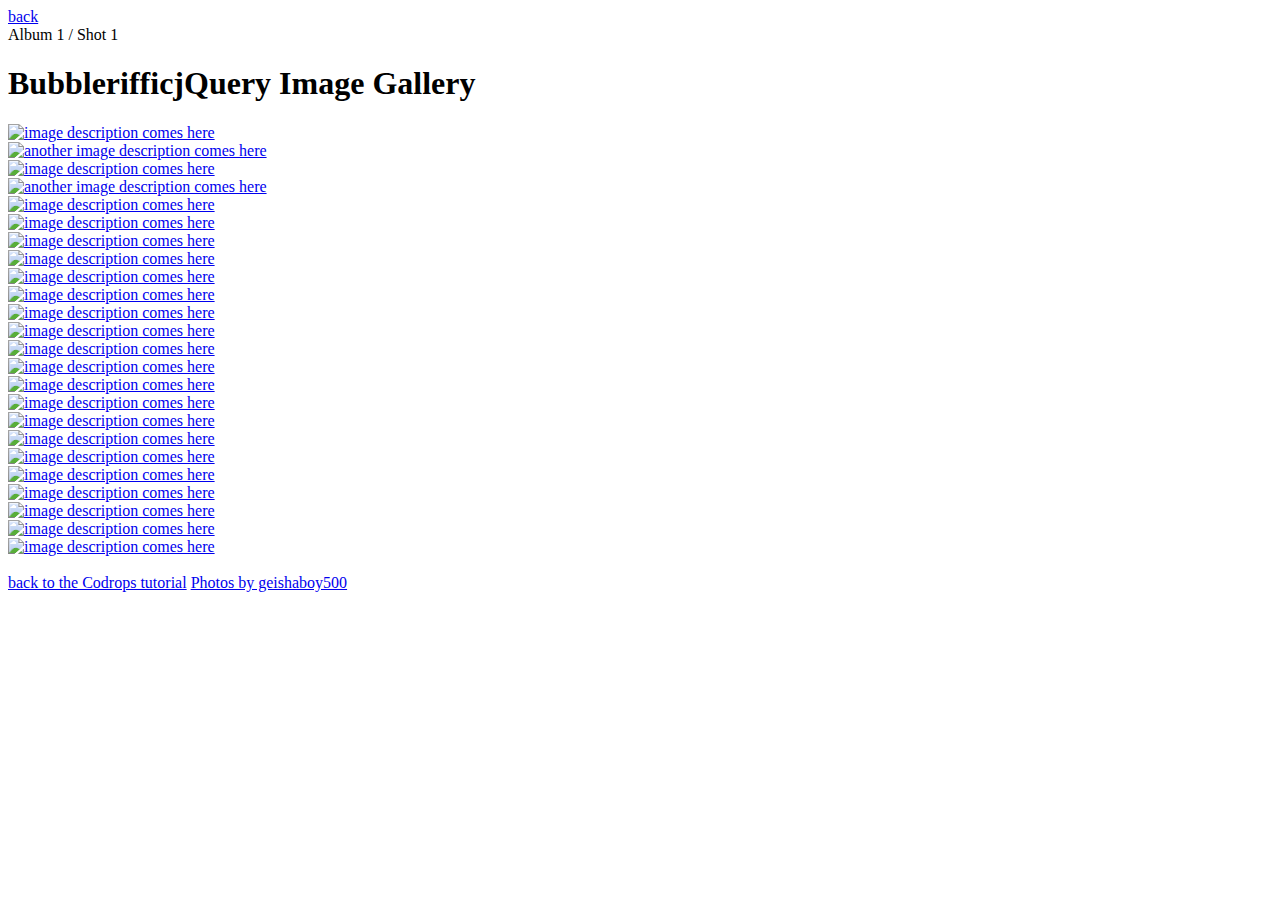
==== commit 754e47b0: "Update index.html" ====
--- a/index.html
+++ b/index.html
@@ -6,285 +6,9 @@
         <meta name="description" content="Bubblerific Image Gallery with jQuery - A bubbly image gallery" />
         <meta name="keywords" content="image gallery, circles, bubble, photos, images, round, jquery, sliding, effect, animation, portfolio"/>
 		<link rel="shortcut icon" href="../favicon.ico" type="image/x-icon"/>
-        <style type="text/css">
-		*{
-	margin:0;
-	padding:0;
-}
-a{
-	text-decoration:none;
-	outline:none;
-}
-ul{
-	list-style:none;
-}
-body{
-	background:#222 url(../bg.jpg) repeat top left;
-	font-family:"Trebuchet MS", "Myriad Pro", Helvetica, sans-serif;
-	font-size:13px;
-	color: #fff;
-	text-transform:uppercase;
-	text-shadow:0px 0px 1px #fff;
-	letter-spacing:1px;
-	overflow:hidden;
-}
-.top_menu{
-	height:30px;
-	line-height:30px;
-	position:absolute;
-	top:-30px;
-	left:0;
-	width:100%;
-	overflow:hidden;
-	background:#010101;
-	border-bottom:1px solid #000;
-	z-index:100;
-	-moz-box-shadow:0px 0px 4px #010101;
-	-webkit-box-shadow:0px 0px 4px #010101;
-	box-shadow:0px 0px 4px #010101;
-}
-.top_menu .back{
-	position:absolute;
-	top:0px;
-	left:10px;
-	height:30px;
-	line-height:30px;
-	cursor:pointer;
-	color:#aaa;
-}
-.top_menu .back span{
-	width:14px;
-	height:30px;
-	display:block;
-	float:left;
-	background:#000 url(../images/prev.png) repeat-x center left;
-	margin-right:5px;
-	opacity:0.5;
-}
-.top_menu .back:hover{
-	color:#fff;
-}
-.top_menu .back:hover span{
-	opacity:0.9;
-}
-.top_menu span.description{
-	font-style:italic;
-	position:absolute;
-	width:100%;
-	text-align:center;
-	top:0px;
-	left:0px;
-	height:30px;
-	line-height:30px;
-}
-.top_menu .info{
-	float:right;
-	margin-right:10px;
-}
-.header{
-	height:80px;
-	position:absolute;
-	top:30px;
-	left:0px;
-	width:100%;
-	overflow:hidden;
-	z-index:90;
-	background-color:#ffd800;
-	-moz-box-shadow:0px 0px 10px #010101;
-	-webkit-box-shadow:0px 0px 10px #010101;
-	box-shadow:0px 0px 10px #010101;
-}
-h1{
-	font-size:60px;
-	padding-left:20px;
-	color:#010101;
-	line-height:80px;
-	text-shadow:1px 1px 1px #000;
-}
-h1 span{
-	font-size:16px;
-	float:right;
-	margin-right:20px;
-}
-.preview img{
-	position:absolute;
-	left:0;
-	top:0;
-	-moz-box-shadow:1px 1px 5px #111;
-	-webkit-box-shadow:1px 1px 5px #111;
-	box-shadow:1px 1px 5px #111;
-	-webkit-box-reflect:
-		below 5px
-		-webkit-gradient(
-		linear,
-		left top,
-		left bottom,
-		from(transparent),
-		color-stop(0.8, transparent),
-		to(rgb(255, 216, 0))
-		);
-
-}
-.footer{
-	z-index:100;
-	height:30px;
-	line-height:30px;
-	text-align:center;
-	font-size:10px;
-	background:#010101;
-	border-top:1px solid #000;
-	position:absolute;
-	bottom:0px;
-	left:0px;
-	width:100%;
-	-moz-box-shadow:0px 0px 4px #010101;
-	-webkit-box-shadow:0px 0px 4px #010101;
-	box-shadow:0px 0px 4px #010101;
-}
-.footer a{
-	color:#999;
-	text-decoration:none;
-	margin:40px;
-}
-.loader{
-	display:none;
-	width:200px;
-	height:200px;
-	background: #000 url(../images/ajax-loader.gif) no-repeat center center;
-	position:fixed;
-	top:50%;
-	left:50%;
-	margin:-100px 0px 0px -100px;
-	opacity: 0.7;
-	z-index:9999;
-	-moz-border-radius:100px;
-	-webkit-border-radius:100px;
-	border-radius:100px;
-	filter:progid:DXImageTransform.Microsoft.Alpha(opacity=70);
-}
-a.next_image,
-a.prev_image{
-	width:50px;
-	height:50px;
-	position:fixed;
-	top:50%;
-	margin-top:-25px;
-	cursor:pointer;
-	opacity:0.7;
-	z-index:999999;
-	-moz-box-shadow:0px 0px 3px #000;
-	-webkit-box-shadow:0px 0px 3px #000;
-	box-shadow:0px 0px 3px #000;
-	-moz-border-radius:25px;
-	-webkit-border-radius:25px;
-	border-radius:25px;
-	filter:progid:DXImageTransform.Microsoft.Alpha(opacity=70);
-}
-a.next_image:hover,
-a.prev_image:hover
-{
-	opacity:0.9;
-}
-a.next_image{
-	background:#000 url(../images/next.png) no-repeat center center;
-	right:-50px;
-}
-a.prev_image{
-	background:#000 url(../images/prev.png) no-repeat center center;
-	left:-50px;
-}
-.thumbnails_wrapper{
-	position:absolute;
-	top:-255px;
-	left:0px;
-	width:100%;
-	-moz-box-shadow:0px 3px 5px #000;
-	-webkit-box-shadow:0px 3px 5px #000;
-	box-shadow:0px 3px 5px #000;
-}
-.bubble img{
-	position:fixed;
-	top:50%;
-	left:50%;
-	width:0px;
-	height:0px;
-}
-/* Based on Manos Malihu's brilliant thumbnail scroller http://manos.malihu.gr/jquery-thumbnail-scroller */
-.tshf_container{
-	height:85px;
-	position:relative;
-	width:100%;
-	background:#ffd800;
-}
-.tshf_container .thumbScroller{
-	position:relative;
-	width:100%;
-	overflow:hidden;
-}
-.tshf_container .thumbScroller,
-.tshf_container .thumbScroller .container,
-.tshf_container .thumbScroller .content{
-	height:85px;
-}
-.tshf_container .thumbScroller .container{
-	position:relative;
-	left:0;
-}
-.tshf_container .thumbScroller .content{
-	float:left;
-}
-.tshf_container .thumbScroller .content div{
-	height:100%;
-	position:relative;
-}
-.tshf_container .thumbScroller img{
-	border:none;
-}
-.tshf_container .thumbScroller .content div a{
-	display:block;
-	height:85px;
-	width:85px;
-}
-.tshf_container .thumbScroller .content div a img{
-	width:85px;
-}
-.tshf_container .thumbScroller .content div a:hover{
-	border-color:#fff;
-}
-.tshf_container .thumbScroller .content div:hover span{
-	background:transparent url(../images/thumb_overlay_hover.png) no-repeat top left;
-}
-.tshf_container .thumbScroller .content span{
-	cursor:pointer;
-	position:absolute;
-	width:85px;
-	height:85px;
-	top:0px;
-	left:0px;
-	background:transparent url(../images/thumb_overlay.png) no-repeat top left;
-}
-		</style>
-		<script type="text/javascript">
-		
-		/*
- * Copyright (c) 2009 Simo Kinnunen.
- * Licensed under the MIT license.
- *
- * @version 1.09i
- */
-var Cufon=(function(){var m=function(){return m.replace.apply(null,arguments)};var x=m.DOM={ready:(function(){var C=false,E={loaded:1,complete:1};var B=[],D=function(){if(C){return}C=true;for(var F;F=B.shift();F()){}};if(document.addEventListener){document.addEventListener("DOMContentLoaded",D,false);window.addEventListener("pageshow",D,false)}if(!window.opera&&document.readyState){(function(){E[document.readyState]?D():setTimeout(arguments.callee,10)})()}if(document.readyState&&document.createStyleSheet){(function(){try{document.body.doScroll("left");D()}catch(F){setTimeout(arguments.callee,1)}})()}q(window,"load",D);return function(F){if(!arguments.length){D()}else{C?F():B.push(F)}}})(),root:function(){return document.documentElement||document.body}};var n=m.CSS={Size:function(C,B){this.value=parseFloat(C);this.unit=String(C).match(/[a-z%]*$/)[0]||"px";this.convert=function(D){return D/B*this.value};this.convertFrom=function(D){return D/this.value*B};this.toString=function(){return this.value+this.unit}},addClass:function(C,B){var D=C.className;C.className=D+(D&&" ")+B;return C},color:j(function(C){var B={};B.color=C.replace(/^rgba\((.*?),\s*([\d.]+)\)/,function(E,D,F){B.opacity=parseFloat(F);return"rgb("+D+")"});return B}),fontStretch:j(function(B){if(typeof B=="number"){return B}if(/%$/.test(B)){return parseFloat(B)/100}return{"ultra-condensed":0.5,"extra-condensed":0.625,condensed:0.75,"semi-condensed":0.875,"semi-expanded":1.125,expanded:1.25,"extra-expanded":1.5,"ultra-expanded":2}[B]||1}),getStyle:function(C){var B=document.defaultView;if(B&&B.getComputedStyle){return new a(B.getComputedStyle(C,null))}if(C.currentStyle){return new a(C.currentStyle)}return new a(C.style)},gradient:j(function(F){var G={id:F,type:F.match(/^-([a-z]+)-gradient\(/)[1],stops:[]},C=F.substr(F.indexOf("(")).match(/([\d.]+=)?(#[a-f0-9]+|[a-z]+\(.*?\)|[a-z]+)/ig);for(var E=0,B=C.length,D;E<B;++E){D=C[E].split("=",2).reverse();G.stops.push([D[1]||E/(B-1),D[0]])}return G}),quotedList:j(function(E){var D=[],C=/\s*((["'])([\s\S]*?[^\\])\2|[^,]+)\s*/g,B;while(B=C.exec(E)){D.push(B[3]||B[1])}return D}),recognizesMedia:j(function(G){var E=document.createElement("style"),D,C,B;E.type="text/css";E.media=G;try{E.appendChild(document.createTextNode("/**/"))}catch(F){}C=g("head")[0];C.insertBefore(E,C.firstChild);D=(E.sheet||E.styleSheet);B=D&&!D.disabled;C.removeChild(E);return B}),removeClass:function(D,C){var B=RegExp("(?:^|\\s+)"+C+"(?=\\s|$)","g");D.className=D.className.replace(B,"");return D},supports:function(D,C){var B=document.createElement("span").style;if(B[D]===undefined){return false}B[D]=C;return B[D]===C},textAlign:function(E,D,B,C){if(D.get("textAlign")=="right"){if(B>0){E=" "+E}}else{if(B<C-1){E+=" "}}return E},textShadow:j(function(F){if(F=="none"){return null}var E=[],G={},B,C=0;var D=/(#[a-f0-9]+|[a-z]+\(.*?\)|[a-z]+)|(-?[\d.]+[a-z%]*)|,/ig;while(B=D.exec(F)){if(B[0]==","){E.push(G);G={};C=0}else{if(B[1]){G.color=B[1]}else{G[["offX","offY","blur"][C++]]=B[2]}}}E.push(G);return E}),textTransform:(function(){var B={uppercase:function(C){return C.toUpperCase()},lowercase:function(C){return C.toLowerCase()},capitalize:function(C){return C.replace(/\b./g,function(D){return D.toUpperCase()})}};return function(E,D){var C=B[D.get("textTransform")];return C?C(E):E}})(),whiteSpace:(function(){var D={inline:1,"inline-block":1,"run-in":1};var C=/^\s+/,B=/\s+$/;return function(H,F,G,E){if(E){if(E.nodeName.toLowerCase()=="br"){H=H.replace(C,"")}}if(D[F.get("display")]){return H}if(!G.previousSibling){H=H.replace(C,"")}if(!G.nextSibling){H=H.replace(B,"")}return H}})()};n.ready=(function(){var B=!n.recognizesMedia("all"),E=false;var D=[],H=function(){B=true;for(var K;K=D.shift();K()){}};var I=g("link"),J=g("style");function C(K){return K.disabled||G(K.sheet,K.media||"screen")}function G(M,P){if(!n.recognizesMedia(P||"all")){return true}if(!M||M.disabled){return false}try{var Q=M.cssRules,O;if(Q){search:for(var L=0,K=Q.length;O=Q[L],L<K;++L){switch(O.type){case 2:break;case 3:if(!G(O.styleSheet,O.media.mediaText)){return false}break;default:break search}}}}catch(N){}return true}function F(){if(document.createStyleSheet){return true}var L,K;for(K=0;L=I[K];++K){if(L.rel.toLowerCase()=="stylesheet"&&!C(L)){return false}}for(K=0;L=J[K];++K){if(!C(L)){return false}}return true}x.ready(function(){if(!E){E=n.getStyle(document.body).isUsable()}if(B||(E&&F())){H()}else{setTimeout(arguments.callee,10)}});return function(K){if(B){K()}else{D.push(K)}}})();function s(D){var C=this.face=D.face,B={"\u0020":1,"\u00a0":1,"\u3000":1};this.glyphs=D.glyphs;this.w=D.w;this.baseSize=parseInt(C["units-per-em"],10);this.family=C["font-family"].toLowerCase();this.weight=C["font-weight"];this.style=C["font-style"]||"normal";this.viewBox=(function(){var F=C.bbox.split(/\s+/);var E={minX:parseInt(F[0],10),minY:parseInt(F[1],10),maxX:parseInt(F[2],10),maxY:parseInt(F[3],10)};E.width=E.maxX-E.minX;E.height=E.maxY-E.minY;E.toString=function(){return[this.minX,this.minY,this.width,this.height].join(" ")};return E})();this.ascent=-parseInt(C.ascent,10);this.descent=-parseInt(C.descent,10);this.height=-this.ascent+this.descent;this.spacing=function(L,N,E){var O=this.glyphs,M,K,G,P=[],F=0,J=-1,I=-1,H;while(H=L[++J]){M=O[H]||this.missingGlyph;if(!M){continue}if(K){F-=G=K[H]||0;P[I]-=G}F+=P[++I]=~~(M.w||this.w)+N+(B[H]?E:0);K=M.k}P.total=F;return P}}function f(){var C={},B={oblique:"italic",italic:"oblique"};this.add=function(D){(C[D.style]||(C[D.style]={}))[D.weight]=D};this.get=function(H,I){var G=C[H]||C[B[H]]||C.normal||C.italic||C.oblique;if(!G){return null}I={normal:400,bold:700}[I]||parseInt(I,10);if(G[I]){return G[I]}var E={1:1,99:0}[I%100],K=[],F,D;if(E===undefined){E=I>400}if(I==500){I=400}for(var J in G){if(!k(G,J)){continue}J=parseInt(J,10);if(!F||J<F){F=J}if(!D||J>D){D=J}K.push(J)}if(I<F){I=F}if(I>D){I=D}K.sort(function(M,L){return(E?(M>=I&&L>=I)?M<L:M>L:(M<=I&&L<=I)?M>L:M<L)?-1:1});return G[K[0]]}}function r(){function D(F,G){if(F.contains){return F.contains(G)}return F.compareDocumentPosition(G)&16}function B(G){var F=G.relatedTarget;if(!F||D(this,F)){return}C(this,G.type=="mouseover")}function E(F){C(this,F.type=="mouseenter")}function C(F,G){setTimeout(function(){var H=d.get(F).options;m.replace(F,G?h(H,H.hover):H,true)},10)}this.attach=function(F){if(F.onmouseenter===undefined){q(F,"mouseover",B);q(F,"mouseout",B)}else{q(F,"mouseenter",E);q(F,"mouseleave",E)}}}function u(){var C=[],D={};function B(H){var E=[],G;for(var F=0;G=H[F];++F){E[F]=C[D[G]]}return E}this.add=function(F,E){D[F]=C.push(E)-1};this.repeat=function(){var E=arguments.length?B(arguments):C,F;for(var G=0;F=E[G++];){m.replace(F[0],F[1],true)}}}function A(){var D={},B=0;function C(E){return E.cufid||(E.cufid=++B)}this.get=function(E){var F=C(E);return D[F]||(D[F]={})}}function a(B){var D={},C={};this.extend=function(E){for(var F in E){if(k(E,F)){D[F]=E[F]}}return this};this.get=function(E){return D[E]!=undefined?D[E]:B[E]};this.getSize=function(F,E){return C[F]||(C[F]=new n.Size(this.get(F),E))};this.isUsable=function(){return !!B}}function q(C,B,D){if(C.addEventListener){C.addEventListener(B,D,false)}else{if(C.attachEvent){C.attachEvent("on"+B,function(){return D.call(C,window.event)})}}}function v(C,B){var D=d.get(C);if(D.options){return C}if(B.hover&&B.hoverables[C.nodeName.toLowerCase()]){b.attach(C)}D.options=B;return C}function j(B){var C={};return function(D){if(!k(C,D)){C[D]=B.apply(null,arguments)}return C[D]}}function c(F,E){var B=n.quotedList(E.get("fontFamily").toLowerCase()),D;for(var C=0;D=B[C];++C){if(i[D]){return i[D].get(E.get("fontStyle"),E.get("fontWeight"))}}return null}function g(B){return document.getElementsByTagName(B)}function k(C,B){return C.hasOwnProperty(B)}function h(){var C={},B,F;for(var E=0,D=arguments.length;B=arguments[E],E<D;++E){for(F in B){if(k(B,F)){C[F]=B[F]}}}return C}function o(E,M,C,N,F,D){var K=document.createDocumentFragment(),H;if(M===""){return K}var L=N.separate;var I=M.split(p[L]),B=(L=="words");if(B&&t){if(/^\s/.test(M)){I.unshift("")}if(/\s$/.test(M)){I.push("")}}for(var J=0,G=I.length;J<G;++J){H=z[N.engine](E,B?n.textAlign(I[J],C,J,G):I[J],C,N,F,D,J<G-1);if(H){K.appendChild(H)}}return K}function l(D,M){var C=D.nodeName.toLowerCase();if(M.ignore[C]){return}var E=!M.textless[C];var B=n.getStyle(v(D,M)).extend(M);var F=c(D,B),G,K,I,H,L,J;if(!F){return}for(G=D.firstChild;G;G=I){K=G.nodeType;I=G.nextSibling;if(E&&K==3){if(H){H.appendData(G.data);D.removeChild(G)}else{H=G}if(I){continue}}if(H){D.replaceChild(o(F,n.whiteSpace(H.data,B,H,J),B,M,G,D),H);H=null}if(K==1){if(G.firstChild){if(G.nodeName.toLowerCase()=="cufon"){z[M.engine](F,null,B,M,G,D)}else{arguments.callee(G,M)}}J=G}}}var t=" ".split(/\s+/).length==0;var d=new A();var b=new r();var y=new u();var e=false;var z={},i={},w={autoDetect:false,engine:null,forceHitArea:false,hover:false,hoverables:{a:true},ignore:{applet:1,canvas:1,col:1,colgroup:1,head:1,iframe:1,map:1,optgroup:1,option:1,script:1,select:1,style:1,textarea:1,title:1,pre:1},printable:true,selector:(window.Sizzle||(window.jQuery&&function(B){return jQuery(B)})||(window.dojo&&dojo.query)||(window.Ext&&Ext.query)||(window.YAHOO&&YAHOO.util&&YAHOO.util.Selector&&YAHOO.util.Selector.query)||(window.$$&&function(B){return $$(B)})||(window.$&&function(B){return $(B)})||(document.querySelectorAll&&function(B){return document.querySelectorAll(B)})||g),separate:"words",textless:{dl:1,html:1,ol:1,table:1,tbody:1,thead:1,tfoot:1,tr:1,ul:1},textShadow:"none"};var p={words:/\s/.test("\u00a0")?/[^\S\u00a0]+/:/\s+/,characters:"",none:/^/};m.now=function(){x.ready();return m};m.refresh=function(){y.repeat.apply(y,arguments);return m};m.registerEngine=function(C,B){if(!B){return m}z[C]=B;return m.set("engine",C)};m.registerFont=function(D){if(!D){return m}var B=new s(D),C=B.family;if(!i[C]){i[C]=new f()}i[C].add(B);return m.set("fontFamily",'"'+C+'"')};m.replace=function(D,C,B){C=h(w,C);if(!C.engine){return m}if(!e){n.addClass(x.root(),"cufon-active cufon-loading");n.ready(function(){n.addClass(n.removeClass(x.root(),"cufon-loading"),"cufon-ready")});e=true}if(C.hover){C.forceHitArea=true}if(C.autoDetect){delete C.fontFamily}if(typeof C.textShadow=="string"){C.textShadow=n.textShadow(C.textShadow)}if(typeof C.color=="string"&&/^-/.test(C.color)){C.textGradient=n.gradient(C.color)}else{delete C.textGradient}if(!B){y.add(D,arguments)}if(D.nodeType||typeof D=="string"){D=[D]}n.ready(function(){for(var F=0,E=D.length;F<E;++F){var G=D[F];if(typeof G=="string"){m.replace(C.selector(G),C,true)}else{l(G,C)}}});return m};m.set=function(B,C){w[B]=C;return m};return m})();Cufon.registerEngine("vml",(function(){var e=document.namespaces;if(!e){return}e.add("cvml","urn:schemas-microsoft-com:vml");e=null;var b=document.createElement("cvml:shape");b.style.behavior="url(#default#VML)";if(!b.coordsize){return}b=null;var h=(document.documentMode||0)<8;document.write(('<style type="text/css">cufoncanvas{text-indent:0;}@media screen{cvml\\:shape,cvml\\:rect,cvml\\:fill,cvml\\:shadow{behavior:url(#default#VML);display:block;antialias:true;position:absolute;}cufoncanvas{position:absolute;text-align:left;}cufon{display:inline-block;position:relative;vertical-align:'+(h?"middle":"text-bottom")+";}cufon cufontext{position:absolute;left:-10000in;font-size:1px;}a cufon{cursor:pointer}}@media print{cufon cufoncanvas{display:none;}}</style>").replace(/;/g,"!important;"));function c(i,j){return a(i,/(?:em|ex|%)$|^[a-z-]+$/i.test(j)?"1em":j)}function a(l,m){if(m==="0"){return 0}if(/px$/i.test(m)){return parseFloat(m)}var k=l.style.left,j=l.runtimeStyle.left;l.runtimeStyle.left=l.currentStyle.left;l.style.left=m.replace("%","em");var i=l.style.pixelLeft;l.style.left=k;l.runtimeStyle.left=j;return i}function f(l,k,j,n){var i="computed"+n,m=k[i];if(isNaN(m)){m=k.get(n);k[i]=m=(m=="normal")?0:~~j.convertFrom(a(l,m))}return m}var g={};function d(p){var q=p.id;if(!g[q]){var n=p.stops,o=document.createElement("cvml:fill"),i=[];o.type="gradient";o.angle=180;o.focus="0";o.method="sigma";o.color=n[0][1];for(var m=1,l=n.length-1;m<l;++m){i.push(n[m][0]*100+"% "+n[m][1])}o.colors=i.join(",");o.color2=n[l][1];g[q]=o}return g[q]}return function(ac,G,Y,C,K,ad,W){var n=(G===null);if(n){G=K.alt}var I=ac.viewBox;var p=Y.computedFontSize||(Y.computedFontSize=new Cufon.CSS.Size(c(ad,Y.get("fontSize"))+"px",ac.baseSize));var y,q;if(n){y=K;q=K.firstChild}else{y=document.createElement("cufon");y.className="cufon cufon-vml";y.alt=G;q=document.createElement("cufoncanvas");y.appendChild(q);if(C.printable){var Z=document.createElement("cufontext");Z.appendChild(document.createTextNode(G));y.appendChild(Z)}if(!W){y.appendChild(document.createElement("cvml:shape"))}}var ai=y.style;var R=q.style;var l=p.convert(I.height),af=Math.ceil(l);var V=af/l;var P=V*Cufon.CSS.fontStretch(Y.get("fontStretch"));var U=I.minX,T=I.minY;R.height=af;R.top=Math.round(p.convert(T-ac.ascent));R.left=Math.round(p.convert(U));ai.height=p.convert(ac.height)+"px";var F=Y.get("color");var ag=Cufon.CSS.textTransform(G,Y).split("");var L=ac.spacing(ag,f(ad,Y,p,"letterSpacing"),f(ad,Y,p,"wordSpacing"));if(!L.length){return null}var k=L.total;var x=-U+k+(I.width-L[L.length-1]);var ah=p.convert(x*P),X=Math.round(ah);var O=x+","+I.height,m;var J="r"+O+"ns";var u=C.textGradient&&d(C.textGradient);var o=ac.glyphs,S=0;var H=C.textShadow;var ab=-1,aa=0,w;while(w=ag[++ab]){var D=o[ag[ab]]||ac.missingGlyph,v;if(!D){continue}if(n){v=q.childNodes[aa];while(v.firstChild){v.removeChild(v.firstChild)}}else{v=document.createElement("cvml:shape");q.appendChild(v)}v.stroked="f";v.coordsize=O;v.coordorigin=m=(U-S)+","+T;v.path=(D.d?"m"+D.d+"xe":"")+"m"+m+J;v.fillcolor=F;if(u){v.appendChild(u.cloneNode(false))}var ae=v.style;ae.width=X;ae.height=af;if(H){var s=H[0],r=H[1];var B=Cufon.CSS.color(s.color),z;var N=document.createElement("cvml:shadow");N.on="t";N.color=B.color;N.offset=s.offX+","+s.offY;if(r){z=Cufon.CSS.color(r.color);N.type="double";N.color2=z.color;N.offset2=r.offX+","+r.offY}N.opacity=B.opacity||(z&&z.opacity)||1;v.appendChild(N)}S+=L[aa++]}var M=v.nextSibling,t,A;if(C.forceHitArea){if(!M){M=document.createElement("cvml:rect");M.stroked="f";M.className="cufon-vml-cover";t=document.createElement("cvml:fill");t.opacity=0;M.appendChild(t);q.appendChild(M)}A=M.style;A.width=X;A.height=af}else{if(M){q.removeChild(M)}}ai.width=Math.max(Math.ceil(p.convert(k*P)),0);if(h){var Q=Y.computedYAdjust;if(Q===undefined){var E=Y.get("lineHeight");if(E=="normal"){E="1em"}else{if(!isNaN(E)){E+="em"}}Y.computedYAdjust=Q=0.5*(a(ad,E)-parseFloat(ai.height))}if(Q){ai.marginTop=Math.ceil(Q)+"px";ai.marginBottom=Q+"px"}}return y}})());Cufon.registerEngine("canvas",(function(){var b=document.createElement("canvas");if(!b||!b.getContext||!b.getContext.apply){return}b=null;var a=Cufon.CSS.supports("display","inline-block");var e=!a&&(document.compatMode=="BackCompat"||/frameset|transitional/i.test(document.doctype.publicId));var f=document.createElement("style");f.type="text/css";f.appendChild(document.createTextNode(("cufon{text-indent:0;}@media screen,projection{cufon{display:inline;display:inline-block;position:relative;vertical-align:middle;"+(e?"":"font-size:1px;line-height:1px;")+"}cufon cufontext{display:-moz-inline-box;display:inline-block;width:0;height:0;overflow:hidden;text-indent:-10000in;}"+(a?"cufon canvas{position:relative;}":"cufon canvas{position:absolute;}")+"}@media print{cufon{padding:0;}cufon canvas{display:none;}}").replace(/;/g,"!important;")));document.getElementsByTagName("head")[0].appendChild(f);function d(p,h){var n=0,m=0;var g=[],o=/([mrvxe])([^a-z]*)/g,k;generate:for(var j=0;k=o.exec(p);++j){var l=k[2].split(",");switch(k[1]){case"v":g[j]={m:"bezierCurveTo",a:[n+~~l[0],m+~~l[1],n+~~l[2],m+~~l[3],n+=~~l[4],m+=~~l[5]]};break;case"r":g[j]={m:"lineTo",a:[n+=~~l[0],m+=~~l[1]]};break;case"m":g[j]={m:"moveTo",a:[n=~~l[0],m=~~l[1]]};break;case"x":g[j]={m:"closePath"};break;case"e":break generate}h[g[j].m].apply(h,g[j].a)}return g}function c(m,k){for(var j=0,h=m.length;j<h;++j){var g=m[j];k[g.m].apply(k,g.a)}}return function(V,w,P,t,C,W){var k=(w===null);if(k){w=C.getAttribute("alt")}var A=V.viewBox;var m=P.getSize("fontSize",V.baseSize);var B=0,O=0,N=0,u=0;var z=t.textShadow,L=[];if(z){for(var U=z.length;U--;){var F=z[U];var K=m.convertFrom(parseFloat(F.offX));var I=m.convertFrom(parseFloat(F.offY));L[U]=[K,I];if(I<B){B=I}if(K>O){O=K}if(I>N){N=I}if(K<u){u=K}}}var Z=Cufon.CSS.textTransform(w,P).split("");var E=V.spacing(Z,~~m.convertFrom(parseFloat(P.get("letterSpacing"))||0),~~m.convertFrom(parseFloat(P.get("wordSpacing"))||0));if(!E.length){return null}var h=E.total;O+=A.width-E[E.length-1];u+=A.minX;var s,n;if(k){s=C;n=C.firstChild}else{s=document.createElement("cufon");s.className="cufon cufon-canvas";s.setAttribute("alt",w);n=document.createElement("canvas");s.appendChild(n);if(t.printable){var S=document.createElement("cufontext");S.appendChild(document.createTextNode(w));s.appendChild(S)}}var aa=s.style;var H=n.style;var j=m.convert(A.height);var Y=Math.ceil(j);var M=Y/j;var G=M*Cufon.CSS.fontStretch(P.get("fontStretch"));var J=h*G;var Q=Math.ceil(m.convert(J+O-u));var o=Math.ceil(m.convert(A.height-B+N));n.width=Q;n.height=o;H.width=Q+"px";H.height=o+"px";B+=A.minY;H.top=Math.round(m.convert(B-V.ascent))+"px";H.left=Math.round(m.convert(u))+"px";var r=Math.max(Math.ceil(m.convert(J)),0)+"px";if(a){aa.width=r;aa.height=m.convert(V.height)+"px"}else{aa.paddingLeft=r;aa.paddingBottom=(m.convert(V.height)-1)+"px"}var X=n.getContext("2d"),D=j/A.height;X.scale(D,D*M);X.translate(-u,-B);X.save();function T(){var x=V.glyphs,ab,l=-1,g=-1,y;X.scale(G,1);while(y=Z[++l]){var ab=x[Z[l]]||V.missingGlyph;if(!ab){continue}if(ab.d){X.beginPath();if(ab.code){c(ab.code,X)}else{ab.code=d("m"+ab.d,X)}X.fill()}X.translate(E[++g],0)}X.restore()}if(z){for(var U=z.length;U--;){var F=z[U];X.save();X.fillStyle=F.color;X.translate.apply(X,L[U]);T()}}var q=t.textGradient;if(q){var v=q.stops,p=X.createLinearGradient(0,A.minY,0,A.maxY);for(var U=0,R=v.length;U<R;++U){p.addColorStop.apply(p,v[U])}X.fillStyle=p}else{X.fillStyle=P.get("color")}T();return s}})());
-		</script>
-		<script type="text/javascript">
-		
-		/*!
- * The following copyright notice may not be removed under any circumstances.
- * 
- * Copyright:
- * Generated in 2010 by FontLab Studio. Copyright info pending.
- */
-Cufon.registerFont({"w":237,"face":{"font-family":"ChunkFive","font-weight":400,"font-stretch":"normal","units-per-em":"360","panose-1":"0 0 0 0 0 0 0 0 0 0","ascent":"270","descent":"-90","x-height":"5","bbox":"-4 -293 369 83","underline-thickness":"18","underline-position":"-18","unicode-range":"U+0020-U+007C"},"glyphs":{" ":{"w":90},"e":{"d":"159,-60r31,35v-65,53,-182,46,-188,-66v-6,-105,156,-123,183,-42v4,13,8,40,0,61r-113,0v2,10,7,30,37,30v12,0,31,-2,50,-18xm101,-136v-22,0,-27,19,-28,28r54,0v0,-14,-3,-28,-26,-28","w":195},"f":{"d":"148,-267r-22,41v-10,-5,-31,-9,-31,15r0,31r33,0r0,47r-33,0r0,86r22,0r0,47r-108,0r0,-47r15,0r0,-86r-15,0r0,-47r15,0v1,-53,-10,-96,71,-96v19,0,44,4,53,9","w":138},"g":{"d":"9,42r19,-40v8,7,35,23,62,23v38,0,44,-19,42,-46v-5,6,-19,20,-42,20v-62,0,-86,-45,-86,-90v0,-71,73,-118,128,-78r7,-11r86,0r0,47r-22,0r0,108v0,60,-36,99,-112,99v-40,0,-68,-19,-82,-32xm80,-92v0,22,10,44,26,44v14,0,26,-18,26,-46v0,-24,-12,-43,-26,-43v-15,0,-26,18,-26,45","w":230},"h":{"d":"122,-47r0,47r-113,0r0,-47r15,0r0,-176r-15,0r0,-47r87,0r0,112v4,-6,31,-28,57,-28v80,0,60,71,63,139r17,0r0,47r-93,0r0,-98v0,-12,0,-33,-21,-33v-34,0,-20,51,-23,84r26,0"},"i":{"d":"110,-47r0,47r-101,0r0,-47r15,0r0,-86r-15,0r0,-47r84,0r0,133r17,0xm58,-196v-49,-2,-53,-72,0,-73v52,0,53,74,0,73","w":118},"j":{"d":"46,-25r0,-108r-15,0r0,-47r83,0r0,155v0,45,-13,100,-109,100r0,-48v42,0,41,-35,41,-52xm80,-196v-49,-2,-53,-72,0,-73v52,0,53,74,0,73","w":129},"o":{"d":"104,5v-51,0,-101,-32,-100,-96v0,-60,49,-93,99,-93v57,0,99,35,100,95v1,60,-44,94,-99,94xm104,-41v15,0,25,-21,25,-48v0,-27,-9,-49,-26,-49v-14,0,-25,22,-25,48v0,30,11,49,26,49","w":206},"u":{"d":"5,-132r0,-48r88,0r0,87v0,31,4,45,19,45v32,0,21,-52,23,-84r-24,0r0,-48r93,0r0,132r18,0r0,48r-68,0r-10,-23v-8,9,-20,28,-51,28v-73,0,-75,-63,-72,-137r-16,0","w":227},"t":{"d":"5,-133r0,-47r20,0r0,-33r66,-21r0,54r34,0r0,47r-34,0r0,64v0,12,-2,29,12,29v5,0,15,-3,22,-6r0,46v-11,4,-35,6,-43,6v-78,3,-52,-74,-57,-139r-20,0","w":130},"B":{"d":"244,-73v0,98,-142,69,-235,73r0,-47r21,0r0,-158r-21,0r0,-47v84,3,222,-20,222,62v0,30,-8,45,-35,56v26,7,48,26,48,61xm104,-47v31,2,57,0,58,-31v1,-29,-27,-34,-58,-31r0,62xm151,-178v0,-27,-21,-27,-47,-26r0,54v27,2,47,-1,47,-28","w":247},"D":{"d":"117,0r-108,0r0,-48r22,0r0,-156r-22,0r0,-48r110,0v87,0,137,54,137,123v0,82,-50,129,-139,129xm173,-129v0,-44,-19,-81,-68,-75r0,156v51,5,68,-31,68,-81","w":259},"C":{"d":"199,-91r43,46v-24,27,-63,51,-110,51v-76,0,-127,-49,-127,-129v0,-110,112,-166,165,-108r9,-21r56,0r0,103r-64,0v-1,-23,-13,-46,-39,-46v-57,0,-58,139,10,139v30,0,54,-31,57,-35","w":246},"N":{"d":"285,-252r0,47r-24,0r0,205r-77,0r-92,-137r0,91r28,0r0,46r-111,0r0,-46r21,0r0,-159r-21,0r0,-47r104,0r88,132r0,-85r-25,0r0,-47r109,0","w":293},"n":{"d":"120,-47r0,47r-111,0r0,-47r15,0r0,-86r-15,0r0,-47r77,0r8,22v12,-17,28,-28,51,-28v80,0,64,70,66,139r17,0r0,47r-91,0r0,-98v0,-12,1,-34,-20,-34v-34,0,-20,51,-23,85r26,0","w":232},"l":{"d":"114,-47r0,47r-105,0r0,-47r15,0r0,-177r-15,0r0,-46r84,0r0,223r21,0","w":119},"m":{"d":"116,-47r0,47r-107,0r0,-47r15,0r0,-85r-15,0r0,-48r68,0r8,22v6,-7,22,-27,45,-27v36,0,48,17,54,26v11,-13,28,-26,53,-26v77,2,66,68,67,136r17,0r0,49r-91,0r0,-88v0,-17,3,-45,-14,-45v-33,0,-14,55,-19,85r22,0r0,48r-93,0r0,-92v0,-29,-1,-41,-15,-41v-30,2,-12,58,-17,86r22,0","w":326},"p":{"d":"149,-88v0,-22,-10,-44,-26,-44v-14,0,-26,18,-26,46v0,24,12,43,26,43v15,0,26,-18,26,-45xm9,73r0,-47r15,0r0,-158r-15,0r0,-48r82,0r7,13v7,-5,21,-16,43,-16v56,0,85,43,85,94v0,79,-82,113,-129,79r0,36r20,0r0,47r-108,0","w":229},"q":{"d":"138,-93v0,-22,-10,-44,-26,-44v-14,0,-26,18,-26,46v0,24,12,43,26,43v15,0,26,-18,26,-45xm114,83r0,-47r24,0r0,-48v-51,37,-129,0,-129,-79v0,-81,81,-113,129,-78r7,-11r84,0r0,47r-18,0r0,168r18,0r0,48r-115,0"},"r":{"d":"111,-47r0,47r-102,0r0,-47r16,0r0,-86r-16,0r0,-47r68,0r11,23v9,-17,19,-32,56,-32r0,65v-49,-5,-55,30,-51,77r18,0","w":149},"P":{"d":"9,-204r0,-48r117,0v84,0,99,36,99,77v-1,57,-57,77,-122,72r0,55r22,0r0,48r-116,0r0,-48r20,0r0,-156r-20,0xm154,-172v0,-28,-21,-36,-51,-33r0,63v28,2,51,-5,51,-30","w":230},"x":{"d":"135,-135r0,-45r92,0r0,45r-24,0r-38,39r45,51r17,0r0,45r-115,0r0,-45r17,0r-27,-29r-26,29r23,0r0,45r-92,0r0,-45r24,0r37,-41r-45,-49r-16,0r0,-45r117,0r0,45r-17,0r25,27r27,-27r-24,0","w":233},"w":{"d":"102,-55v-1,-23,16,-94,27,-125r66,0v12,32,26,99,30,125v1,-18,9,-57,16,-78r-15,0r0,-47r88,0r0,47r-15,0r-42,133r-76,0r-25,-81r-26,81r-74,0r-41,-133r-15,0r0,-47r97,0r0,47r-12,0v7,20,16,59,17,78","w":313},"d":{"d":"132,-170r0,-53r-16,0r0,-47r90,0r0,223r17,0r0,47r-84,0r-7,-13v-5,4,-20,16,-45,16v-51,0,-83,-45,-83,-95v0,-76,79,-113,128,-78xm81,-92v0,22,10,44,26,44v14,0,25,-18,25,-46v0,-24,-11,-43,-25,-43v-15,0,-26,18,-26,45","w":228},"k":{"d":"110,0r-96,0r0,-47r14,0r0,-176r-14,0r0,-47r83,0r0,163r42,-25r-26,0r0,-48r100,0r0,48v-25,-3,-39,6,-52,15r49,70r18,0r0,47r-107,0r0,-47r15,0r-27,-39r-13,9r0,30r14,0r0,47","w":235},"K":{"d":"122,-252r0,47r-19,0r0,58r67,-58r-26,0r0,-47r120,0r0,47r-21,0r-52,45r73,113r20,0r0,47r-140,0r0,-47r24,0r-38,-61r-27,23r0,38r19,0r0,47r-113,0r0,-47r19,0r0,-158r-19,0r0,-47r113,0","w":293},"v":{"d":"91,-134v12,20,22,57,28,76v1,-22,19,-56,28,-76r-19,0r0,-46r93,0r0,46r-19,0r-62,134r-56,0r-67,-134r-17,0r0,-46r109,0r0,46r-18,0","w":220},"y":{"d":"114,-78r24,-56r-17,0r0,-46r91,0r0,45r-17,0r-68,166v-10,22,-26,51,-78,51v-19,0,-32,-9,-43,-18r27,-43v13,15,38,17,44,-7r5,-15r-70,-133r-15,0r0,-46r111,0r0,46r-17,0","w":208},"E":{"d":"9,-204r0,-48r217,0r0,80r-62,0r0,-32r-58,0r0,50r69,0r0,47r-69,0r0,59r58,0r0,-33r62,0r0,81r-217,0r0,-48r23,0r0,-156r-23,0","w":235},"W":{"d":"94,-205v8,35,15,93,23,124v5,-34,26,-126,36,-171r75,0r22,100v7,22,5,57,13,71v4,-41,15,-86,23,-124r-20,0r0,-47r103,0r0,47r-20,0r-53,205r-86,0v-12,-42,-17,-91,-32,-130v-6,46,-20,87,-30,130r-84,0r-47,-205r-21,0r0,-47r119,0r0,47r-21,0","w":365,"k":{"a":22,"s":22,"y":11,"r":22,"u":11,"o":22,"e":22}},"H":{"d":"9,-204r0,-48r117,0r0,48r-23,0r0,54r69,0r0,-54r-22,0r0,-48r117,0r0,48r-20,0r0,156r20,0r0,48r-117,0r0,-48r22,0r0,-54r-69,0r0,54r23,0r0,48r-117,0r0,-48r20,0r0,-156r-20,0","w":276},"U":{"d":"5,-205r0,-47r115,0r0,47r-20,0v0,51,-8,161,36,148v22,0,37,-9,37,-71r0,-76r-20,0r0,-48r107,0r0,47r-20,0r0,87v0,85,-35,124,-103,124v-73,0,-111,-40,-111,-122r0,-89r-21,0","w":265},"M":{"d":"261,-47r-2,-141r-48,188r-76,0v-16,-65,-37,-116,-48,-188v-4,44,0,96,-1,142r21,0r0,46r-98,0r0,-46r19,0r0,-159r-19,0r0,-47r137,0r36,135r35,-135r137,0r0,47r-20,0r0,158r20,0r0,47r-114,0r0,-47r21,0","w":362},"@":{"d":"67,-84v-5,-46,68,-109,108,-60r2,-14r36,5r-14,103v32,18,50,-27,50,-49v0,-54,-43,-98,-113,-98v-73,0,-104,68,-104,115v0,59,48,108,111,108v54,0,84,-26,84,-26r17,24v0,0,-37,32,-101,32v-74,0,-141,-55,-141,-138v0,-60,40,-145,134,-145v89,0,143,57,143,128v0,31,-14,84,-67,84v-19,0,-27,-7,-32,-12v-51,40,-106,8,-113,-57xm170,-102v-4,-9,-14,-24,-30,-24v-42,-1,-41,79,-8,80v10,0,20,-3,31,-9","w":280},"G":{"d":"188,0r-12,-23v-8,13,-30,26,-58,26v-63,0,-113,-48,-113,-126v0,-78,55,-133,111,-133v52,0,64,24,70,30r8,-26r53,0r0,107r-64,0v-1,-29,-20,-46,-41,-46v-29,0,-49,32,-49,68v0,56,58,87,83,48r0,-15r-22,0r0,-39r120,0r0,39r-14,0r0,90r-72,0","w":279},"T":{"d":"5,-252r242,0r0,94r-53,0r0,-46r-30,0r0,156r30,0r0,48r-134,0r0,-48r29,0r0,-156r-31,0r0,46r-53,0r0,-94","w":252,"k":{"a":22,"s":22,"y":14,"r":22,"u":14,"o":22,"e":22}},"R":{"d":"9,-204r0,-48r117,0v84,0,100,34,100,75v0,28,-22,48,-52,52v25,4,47,25,47,51v0,25,13,32,17,13r0,-12r24,0v2,43,-5,77,-53,77v-47,0,-70,-25,-70,-67v0,-33,-4,-40,-36,-40r0,55r22,0r0,48r-116,0r0,-48r20,0r0,-156r-20,0xm154,-173v0,-28,-21,-34,-51,-32r0,61v28,2,51,-4,51,-29","w":265},"V":{"d":"140,-124v8,18,7,36,13,43v7,-39,32,-87,46,-124r-19,0r0,-47r102,0r0,47r-18,0r-86,205r-66,0r-96,-205r-20,0r0,-47r133,0r0,47r-20,0","w":278,"k":{"a":22,"y":22,"u":22,"o":22,"e":22}},"X":{"d":"129,-46r0,46r-120,0r0,-46r31,0r53,-69r-65,-90r-19,0r0,-47r143,0r0,47r-21,0r35,48r37,-48r-32,0r0,-47r120,0r0,47r-31,0r-54,70r65,88r21,0r0,47r-144,0r0,-47r20,0r-34,-47r-38,48r33,0","w":300},"s":{"d":"73,-130v16,28,103,20,103,80v0,59,-99,70,-122,28r-4,22r-45,0r0,-65r49,0v0,19,27,24,38,24v7,0,16,-2,16,-12v0,-11,-27,-13,-53,-22v-24,-9,-48,-23,-48,-57v0,-63,95,-65,117,-24r3,-24r44,0r0,65r-47,0v0,-15,-19,-28,-37,-28v-8,0,-14,4,-14,13","w":182},"S":{"d":"72,0r-63,0r0,-91r67,0v0,30,30,36,45,36v13,0,31,-3,31,-18v0,-28,-138,-16,-138,-108v0,-88,122,-101,161,-40r3,-31r62,0r0,91r-65,0v0,-27,-21,-42,-46,-42v-10,0,-25,6,-25,19v0,37,143,28,143,113v0,90,-135,93,-171,43","w":255},"Q":{"d":"157,-2v-89,12,-152,-30,-152,-125v0,-73,49,-126,121,-126v124,0,153,142,94,218v1,21,23,33,23,7r0,-10r23,0v3,44,-11,75,-54,76v-30,0,-47,-19,-55,-40xm86,-108v14,-20,62,-23,83,-3v5,-43,-13,-89,-43,-89v-26,0,-47,48,-40,92xm104,-66v12,14,30,16,44,4v-2,-41,-36,-35,-44,-4","w":271},"z":{"d":"56,-108r-47,0r0,-72r178,0r0,46r-85,87r37,0r0,-25r51,0r0,72r-181,0r0,-47r87,-87r-40,0r0,26","w":199},"Z":{"d":"72,-157r-61,0r0,-95r236,0r1,48r-132,156r67,0r0,-46r64,0r0,94r-238,0r0,-47r131,-157r-68,0r0,47","w":257},"?":{"d":"40,-172r-39,-39v42,-63,179,-67,179,27v0,59,-69,48,-57,100r-67,0r0,-29v0,-33,57,-51,57,-71v0,-14,-14,-17,-27,-17v-15,0,-34,15,-46,29xm46,-37v0,-18,15,-38,41,-38v26,0,43,17,43,38v0,20,-17,37,-43,37v-23,0,-41,-18,-41,-37","w":187},"F":{"d":"9,-204r0,-48r215,0r0,80r-63,0r0,-32r-55,0r0,63r69,0r0,47r-69,0r0,46r37,0r0,48r-134,0r0,-48r22,0r0,-156r-22,0","w":229,"k":{"a":22,"s":22,"y":11,"r":22,"u":11,"o":22,"e":22}},"I":{"d":"9,-204r0,-48r120,0r0,48r-23,0r0,156r23,0r0,48r-120,0r0,-48r23,0r0,-156r-23,0","w":137},"J":{"d":"8,69r-1,-47v30,9,45,-2,46,-49r0,-177r-31,0r0,-48r136,0r0,48r-30,0v-5,127,38,304,-120,273","w":166},"L":{"d":"9,-204r0,-48r114,0r0,48r-19,0r0,156r46,0r0,-46r61,0r0,94r-202,0r0,-48r20,0r0,-156r-20,0","w":219},"O":{"d":"134,6v-75,0,-129,-43,-129,-133v0,-78,52,-131,127,-131v88,0,129,52,129,133v0,81,-46,131,-127,131xm134,-50v23,0,37,-30,37,-75v0,-44,-12,-78,-40,-78v-22,0,-37,31,-37,76v0,47,17,77,40,77","w":266},".":{"d":"46,1v-53,0,-54,-77,0,-79v52,1,56,81,0,79","w":92},"a":{"d":"28,-123r-15,-42v45,-34,175,-43,176,49r0,70r22,0r0,46r-77,0r-9,-16v-38,44,-115,24,-120,-37v-5,-56,76,-84,111,-54v9,-51,-66,-32,-88,-16xm74,-57v-1,23,37,19,42,5v0,-17,1,-24,-21,-24v-14,0,-21,8,-21,19","w":216},"b":{"d":"92,0r-81,0r0,-47r15,0r0,-176r-15,0r0,-47r87,0r0,104v8,-9,29,-17,47,-17v55,0,83,46,83,94v0,75,-79,118,-130,77xm149,-88v0,-22,-10,-44,-26,-44v-14,0,-25,18,-25,46v0,24,11,43,25,43v15,0,26,-18,26,-45","w":236},"c":{"d":"130,-99v-1,-17,-6,-37,-23,-37v-45,0,-42,90,5,88v19,0,32,-7,44,-20r32,36v-47,57,-188,51,-188,-59v0,-85,90,-114,134,-72r6,-17r43,0r0,81r-53,0","w":191},"[":{"d":"10,-204r0,-48r117,0v84,0,99,41,99,82v0,27,-15,46,-38,59r40,64r21,0r0,47r-69,0r-60,-96r-16,0r0,48r22,0r0,48r-116,0r0,-48r21,0r0,-156r-21,0xm156,-172v0,-28,-22,-36,-52,-33r0,63v29,2,53,-5,52,-30","w":259},"\\":{"d":"187,28r-51,1r-134,-300r51,0","w":188},"]":{"d":"119,0r-108,0r0,-47r15,0r0,-176r-15,0r0,-47r83,0r0,163r42,-25r-26,0r0,-48r101,0r0,48v-24,-2,-39,4,-51,13r50,72r15,0r0,47r-58,0r-61,-86r-12,9r0,30r25,0r0,47","w":232},"Y":{"d":"101,-206v12,21,24,45,33,68v7,-21,23,-47,33,-68r-19,0r0,-46r96,0r0,46r-19,0r-67,117r0,42r21,0r0,47r-116,0r0,-47r21,0r0,-42r-70,-117r-18,0r0,-46r124,0r0,46r-19,0","w":240,"k":{"a":22,"s":22,"y":11,"r":22,"u":14,"o":29,"e":22}},"1":{"d":"26,-165r-17,-39v21,-10,37,-17,63,-48r64,0r0,204r34,0r0,48r-144,0r0,-48r36,0r0,-133","w":178},"2":{"d":"191,-177v3,66,-86,85,-111,129r63,0r0,-29r60,0r0,77r-194,0r0,-52v20,-32,31,-42,53,-61v27,-22,63,-39,63,-61v0,-42,-63,-19,-74,4r-39,-41v45,-66,174,-61,179,34","w":212},"3":{"d":"189,-75v0,92,-146,101,-184,39r37,-38v16,24,78,38,80,-4v1,-29,-28,-28,-57,-27r0,-43v27,1,57,1,57,-24v0,-41,-53,-33,-74,-7r-35,-42v13,-14,44,-35,77,-35v84,0,118,86,66,122v12,8,33,27,33,59","w":194},"4":{"d":"4,-71r0,-51r103,-130r75,0r0,142r19,0r0,39r-19,0r0,23r19,0r0,48r-116,0r0,-48r22,0r0,-23r-103,0xm54,-110r53,0r0,-66","w":210},"5":{"d":"202,-86v0,104,-154,114,-197,47r40,-41v19,32,88,39,90,-9v2,-37,-56,-45,-71,-18r-46,-21r22,-124r143,0r0,54r-97,0r-6,35v52,-26,122,6,122,77","w":207},"'":{"d":"13,-252r71,0r-13,107r-45,0","w":98},",":{"d":"39,70r-41,-24v26,-32,38,-63,34,-117r66,18v1,46,-22,90,-59,123","w":97},":":{"d":"45,3v-51,0,-53,-77,0,-79v54,2,54,80,0,79xm45,-107v-50,0,-54,-76,0,-78v53,1,55,79,0,78","w":91},"6":{"d":"197,-227r-25,47v-12,-7,-30,-19,-52,-19v-27,0,-44,22,-48,49v45,-39,132,-9,132,62v0,48,-34,89,-93,91v-59,2,-103,-40,-105,-112v-1,-48,11,-144,106,-147v24,-1,64,11,85,29xm110,-116v-17,0,-31,13,-37,20v0,18,11,43,34,43v37,2,46,-63,3,-63","w":209},"7":{"d":"5,-180r0,-72r195,0r0,48r-97,204r-77,0r96,-204r-59,0r0,24r-58,0","w":203},"8":{"d":"101,5v-96,0,-128,-101,-57,-142v-56,-40,-20,-119,59,-119v84,0,113,88,56,120v69,40,34,141,-58,141xm89,-108v-29,12,-26,63,12,62v18,0,33,-10,33,-30v0,-25,-28,-31,-45,-32xm112,-164v25,-8,20,-49,-10,-47v-14,0,-26,11,-26,23v0,20,24,24,36,24","w":201},"9":{"d":"13,-25r24,-47v28,23,102,30,97,-31v-43,43,-129,7,-129,-62v0,-48,35,-89,94,-91v59,-2,105,41,107,113v1,55,-13,143,-108,146v-24,1,-64,-10,-85,-28xm99,-136v17,0,28,-14,34,-21v0,-18,-7,-42,-30,-42v-38,0,-48,63,-4,63","w":211},"-":{"d":"9,-62r0,-48r104,0r0,48r-104,0","w":122},";":{"d":"62,-100v-52,-1,-55,-78,0,-80v53,1,55,81,0,80xm2,46r41,24v37,-33,60,-77,59,-123r-66,-18v4,54,-8,85,-34,117","w":108},"=":{"d":"9,-62r0,-48r148,0r0,48r-148,0xm9,-141r0,-48r148,0r0,48r-148,0","w":166},"0":{"d":"109,4v-60,0,-104,-42,-104,-131v0,-76,42,-129,102,-129v71,0,103,51,103,131v0,80,-36,129,-101,129xm109,-51v17,0,29,-30,29,-74v1,-91,-60,-98,-61,-2v0,46,18,76,32,76","w":215},"!":{"d":"10,-37v0,-18,15,-38,41,-38v26,0,43,17,43,38v0,20,-17,37,-43,37v-23,0,-41,-18,-41,-37xm31,-93v-11,-49,-23,-96,-19,-159r86,0v4,64,-8,111,-20,159r-47,0","w":110},"(":{"d":"94,-293r37,38v-17,21,-56,65,-56,143v0,80,35,124,56,149r-37,38v-39,-35,-85,-105,-85,-187v0,-85,55,-155,85,-181","w":139},")":{"d":"9,-255r37,-38v30,26,85,96,85,181v0,82,-46,153,-85,188r-37,-39v21,-25,55,-69,55,-149v0,-78,-38,-122,-55,-143","w":139},"\"":{"d":"13,-252r69,0r-11,107r-45,0xm100,-252r69,0r-13,107r-45,0","w":181},"$":{"d":"81,-279r50,0r0,37v8,4,16,10,21,18r2,-20r53,0r0,84r-55,0v0,-25,-17,-40,-40,-40v-9,0,-22,6,-22,18v0,35,122,28,122,108v0,53,-44,69,-81,70r0,37r-50,0r0,-47v-6,-4,-13,-9,-19,-14r-4,22r-53,0r0,-87r57,0v0,29,29,35,43,35v10,0,27,-3,27,-18v0,-27,-117,-22,-117,-103v0,-48,36,-68,66,-70r0,-30","w":217},"%":{"d":"257,0v-43,0,-74,-29,-74,-75v0,-44,36,-73,73,-73v47,0,74,30,74,75v0,42,-27,73,-73,73xm80,-110v-43,0,-75,-29,-75,-75v0,-44,36,-73,73,-73v47,0,74,29,74,74v0,42,-26,74,-72,74xm109,0r-41,0r156,-252r41,0xm237,-75v0,53,40,56,39,2v1,-50,-39,-56,-39,-2xm80,-143v11,0,18,-16,18,-41v1,-50,-39,-55,-39,-1v0,26,12,42,21,42","w":335},"\/":{"d":"53,29r-51,-1r134,-299r51,0","w":188},"+":{"d":"188,-157r0,47r-66,0r0,66r-47,0r0,-66r-66,0r0,-47r66,0r0,-66r47,0r0,66r66,0","w":196},"<":{"d":"13,-122r0,-45r154,-64r18,44r-110,42r110,43r-18,44","w":197},">":{"d":"185,-167r0,45r-155,63r-17,-44r110,-42r-110,-42r17,-44","w":197},"&":{"d":"99,5v-103,-1,-132,-108,-42,-152v-50,-33,-24,-109,50,-109v94,0,98,93,38,114r33,33v9,-16,15,-33,19,-48r77,0r0,46r-35,0v-6,17,-13,30,-21,42v12,10,17,26,43,22r0,47r-53,0r-24,-23v-19,18,-51,28,-85,28xm71,-76v0,37,47,32,72,12v-17,-14,-29,-33,-48,-45v-10,6,-24,20,-24,33xm128,-194v0,-10,-6,-22,-21,-22v-11,0,-18,11,-18,20v0,29,39,37,39,2","w":277},"A":{"d":"291,-47r0,47r-144,0r0,-47r34,0r-8,-25r-74,0r-7,25r28,0r0,47r-115,0r0,-47r25,0r48,-158r-14,0r0,-47r138,0r64,205r25,0xm136,-193r-23,78r47,0","w":296},"|":{"d":"36,-252r48,0r0,325r-48,0r0,-325","w":119},"_":{"d":"9,0r0,-30r234,0r0,30r-234,0","w":251},"*":{"d":"136,-142r-33,25r-28,-40r-30,41r-32,-26r31,-34r-42,-15r15,-35r41,19r-5,-45r44,0r-6,46r41,-20r15,35r-44,15","w":148},"^":{"d":"82,-252r52,0r77,143r-64,0r-39,-81r-40,81r-64,0","w":214},"#":{"d":"25,-156r0,-49r56,0r17,-66r47,0r-17,66r48,0r17,-66r48,0r-17,66r41,0r0,49r-53,0r-11,41r44,0r0,49r-56,0r-17,66r-47,0r16,-66r-48,0r-17,66r-47,0r16,-66r-40,0r0,-49r53,0r10,-41r-43,0xm116,-156r-11,41r49,0r10,-41r-48,0","w":270},"\u00a0":{"w":90}}});
-
-		</script>
+        <link rel="stylesheet" href="https://cdn.rawgit.com/gurmeetmann67/mysitedata/60a479bf/style.css" type="text/css" media="screen"/>
+		<script src="https://cdn.rawgit.com/gurmeetmann67/mysitedata/a1166d35/cufon-yui.js" type="text/javascript"></script>
+		<script src="https://cdn.rawgit.com/gurmeetmann67/mysitedata/a1166d35/ChunkFive_400.font.js" type="text/javascript"></script>
 		<script type="text/javascript">
 			Cufon.replace('h1', {textShadow: '1px 1px #feec87'})('.footer');
 		</script>
@@ -567,8 +291,8 @@
 
         <!-- The JavaScript -->
         <script type="text/javascript" src="http://ajax.googleapis.com/ajax/libs/jquery/1.4.3/jquery.min.js"></script>
-		<script type="text/javascript" src="js/jquery.easing.1.3.js"></script>
-		<script type="text/javascript" src="js/jquery.thumbnailScroller.js"></script>
+		<script type="text/javascript" src="https://cdn.rawgit.com/gurmeetmann67/mysitedata/a1166d35/jquery.easing.1.3.js"></script>
+		<script type="text/javascript" src="https://cdn.rawgit.com/gurmeetmann67/mysitedata/a1166d35/jquery.thumbnailScroller.js"></script>
         <script type="text/javascript">
 			$(window).load(function() {
 				//caching some elements
@@ -993,4 +717,4 @@
 			});
         </script>
     </body>
-</html>+</html>
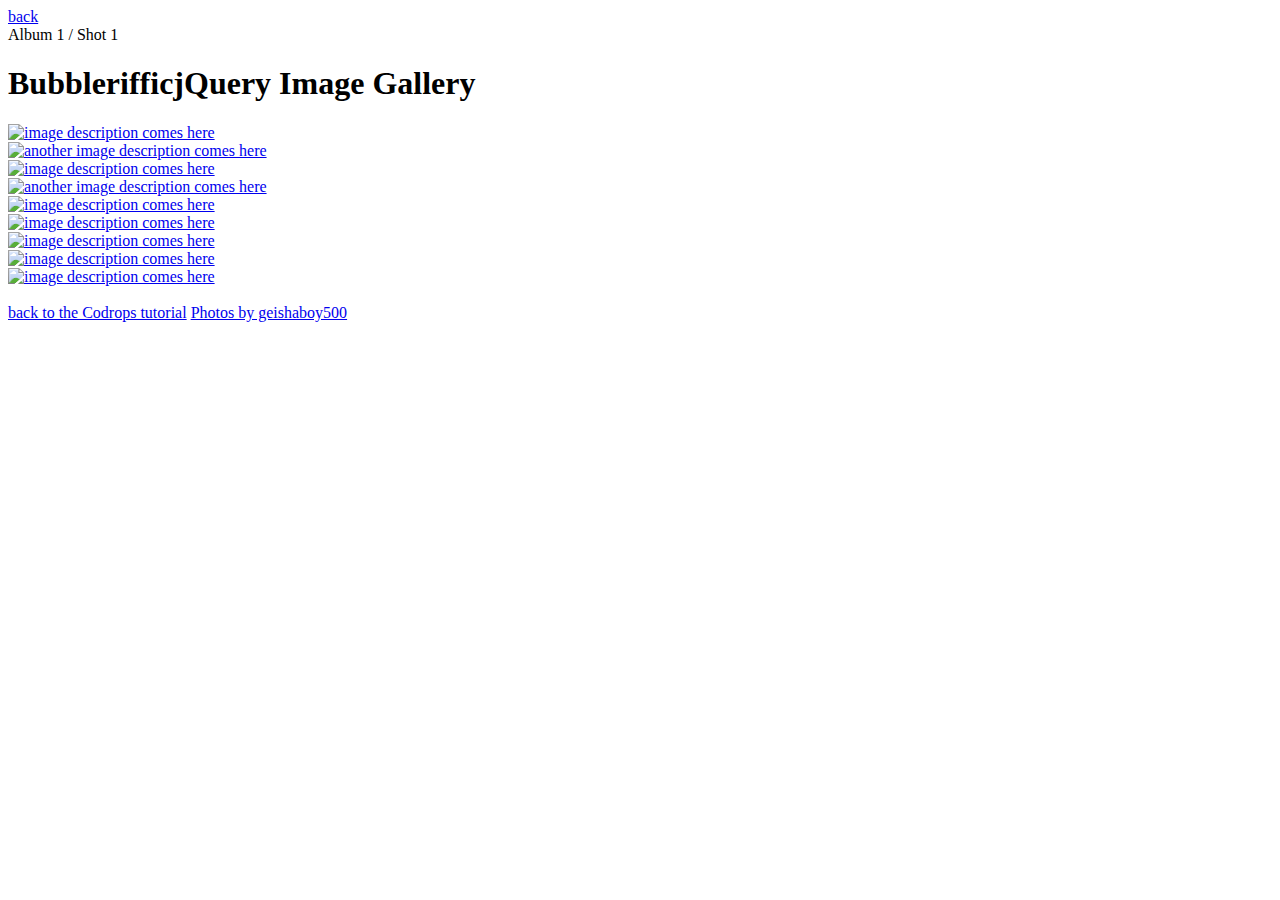
==== commit ace04042: "Update index.html" ====
--- a/index.html
+++ b/index.html
@@ -35,80 +35,45 @@
 						<div class="content">
 							<div>
 								<a href="#">
-									<img src="images/albums/album1/thumbs/1.jpg" alt="image description comes here" class="thumb" />		
+									<img src="http://4.bp.blogspot.com/-Y7r_ImhB9pc/VXfcm2GwcqI/AAAAAAAAYs8/Hn6uP54x9nc/s1600/NIW03.jpg
+" alt="image description comes here" class="thumb" />		
 								</a>
 								<span></span>
 							</div>
 						</div>
 						<div class="content">
-							<div><a href="#"><img src="images/albums/album1/thumbs/2.jpg" alt="another image description comes here" class="thumb" /></a><span></span></div>
-						</div>
-						<div class="content">
-							<div><a href="#"><img src="images/albums/album1/thumbs/3.jpg" alt="image description comes here" class="thumb" /></a><span></span></div>
-						</div>
-						<div class="content">
-							<div><a href="#"><img src="images/albums/album1/thumbs/4.jpg" alt="another image description comes here" class="thumb" /></a><span></span></div>
-						</div>
-						<div class="content">
-							<div><a href="#"><img src="images/albums/album1/thumbs/5.jpg" alt="image description comes here" class="thumb" /></a><span></span></div>
-						</div>
-						<div class="content">
-							<div><a href="#"><img src="images/albums/album1/thumbs/6.jpg" alt="image description comes here" class="thumb" /></a><span></span></div>
-						</div>
-						<div class="content">
-							<div><a href="#"><img src="images/albums/album1/thumbs/7.jpg" alt="image description comes here" class="thumb" /></a><span></span></div>
-						</div>
-						<div class="content">
-							<div><a href="#"><img src="images/albums/album1/thumbs/8.jpg" alt="image description comes here" class="thumb" /></a><span></span></div>
-						</div>
-						<div class="content">
-							<div><a href="#"><img src="images/albums/album1/thumbs/9.jpg" alt="image description comes here" class="thumb" /></a><span></span></div>
-						</div>
-						<div class="content">
-							<div><a href="#"><img src="images/albums/album1/thumbs/10.jpg" alt="image description comes here" class="thumb" /></a><span></span></div>
-						</div>
-						<div class="content">
-							<div><a href="#"><img src="images/albums/album1/thumbs/11.jpg" alt="image description comes here" class="thumb" /></a><span></span></div>
-						</div>
-						<div class="content">
-							<div><a href="#"><img src="images/albums/album1/thumbs/12.jpg" alt="image description comes here" class="thumb" /></a><span></span></div>
-						</div>
-						<div class="content">
-							<div><a href="#"><img src="images/albums/album1/thumbs/13.jpg" alt="image description comes here" class="thumb" /></a><span></span></div>
-						</div>
-						<div class="content">
-							<div><a href="#"><img src="images/albums/album1/thumbs/14.jpg" alt="image description comes here" class="thumb" /></a><span></span></div>
-						</div>
-						<div class="content">
-							<div><a href="#"><img src="images/albums/album1/thumbs/15.jpg" alt="image description comes here" class="thumb" /></a><span></span></div>
-						</div>
-						<div class="content">
-							<div><a href="#"><img src="images/albums/album1/thumbs/16.jpg" alt="image description comes here" class="thumb" /></a><span></span></div>
-						</div>
-						<div class="content">
-							<div><a href="#"><img src="images/albums/album1/thumbs/17.jpg" alt="image description comes here" class="thumb" /></a><span></span></div>
-						</div>
-						<div class="content">
-							<div><a href="#"><img src="images/albums/album1/thumbs/18.jpg" alt="image description comes here" class="thumb" /></a><span></span></div>
-						</div>
-						<div class="content">
-							<div><a href="#"><img src="images/albums/album1/thumbs/19.jpg" alt="image description comes here" class="thumb" /></a><span></span></div>
-						</div>
-						<div class="content">
-							<div><a href="#"><img src="images/albums/album1/thumbs/20.jpg" alt="image description comes here" class="thumb" /></a><span></span></div>
-						</div>
-						<div class="content">
-							<div><a href="#"><img src="images/albums/album1/thumbs/21.jpg" alt="image description comes here" class="thumb" /></a><span></span></div>
-						</div>
-						<div class="content">
-							<div><a href="#"><img src="images/albums/album1/thumbs/22.jpg" alt="image description comes here" class="thumb" /></a><span></span></div>
-						</div>
-						<div class="content">
-							<div><a href="#"><img src="images/albums/album1/thumbs/23.jpg" alt="image description comes here" class="thumb" /></a><span></span></div>
-						</div>
-						<div class="content">
-							<div><a href="#"><img src="images/albums/album1/thumbs/24.jpg" alt="image description comes here" class="thumb" /></a><span></span></div>
-						</div>
+							<div><a href="#"><img src="http://2.bp.blogspot.com/-2MNlSNxh_HA/VXfcmgsK-sI/AAAAAAAAYs4/d4sm6MnfQME/s1600/NIW01.jpg
+" alt="another image description comes here" class="thumb" /></a><span></span></div>
+						</div>
+						<div class="content">
+							<div><a href="#"><img src="http://1.bp.blogspot.com/-9FuZlDnJY00/VXfcm0MH-xI/AAAAAAAAYtA/rXuKb1wNCGo/s1600/NIW02.jpeg
+" alt="image description comes here" class="thumb" /></a><span></span></div>
+						</div>
+						<div class="content">
+							<div><a href="#"><img src="http://2.bp.blogspot.com/-oaEEzHgLxIs/VXfcnm0T-mI/AAAAAAAAYtM/uUINH3Ua1Ag/s1600/NIW04.jpg
+" alt="another image description comes here" class="thumb" /></a><span></span></div>
+						</div>
+						<div class="content">
+							<div><a href="#"><img src="http://1.bp.blogspot.com/-EPIH-Q7z4kw/VXfcn-JmZxI/AAAAAAAAYtU/-bub_xYRbn4/s1600/NIW05.jpg
+" alt="image description comes here" class="thumb" /></a><span></span></div>
+						</div>
+						<div class="content">
+							<div><a href="#"><img src="http://3.bp.blogspot.com/-teqreQvPNrg/VXfcoFsLm0I/AAAAAAAAYtY/_AND-FHoLMI/s1600/NIW06.jpg
+" alt="image description comes here" class="thumb" /></a><span></span></div>
+						</div>
+						<div class="content">
+							<div><a href="#"><img src="http://2.bp.blogspot.com/-P2YqSTiDGLg/VXfcojwKsWI/AAAAAAAAYtk/W0Zb0EmUPvw/s1600/NIW07.jpg
+" alt="image description comes here" class="thumb" /></a><span></span></div>
+						</div>
+						<div class="content">
+							<div><a href="#"><img src="http://4.bp.blogspot.com/-4e2qKd95BOo/VXfco_5a4hI/AAAAAAAAYtw/PZEs9eHe_9c/s1600/NIW08.jpg
+" alt="image description comes here" class="thumb" /></a><span></span></div>
+						</div>
+						<div class="content">
+							<div><a href="#"><img src="http://2.bp.blogspot.com/-5kRKG4C2_0Y/VXfcpNzmm_I/AAAAAAAAYts/A8tBnjSCKz0/s1600/NIW09.jpg
+" alt="image description comes here" class="thumb" /></a><span></span></div>
+						</div>
+						
 					</div>
 				</div>
 			</div>
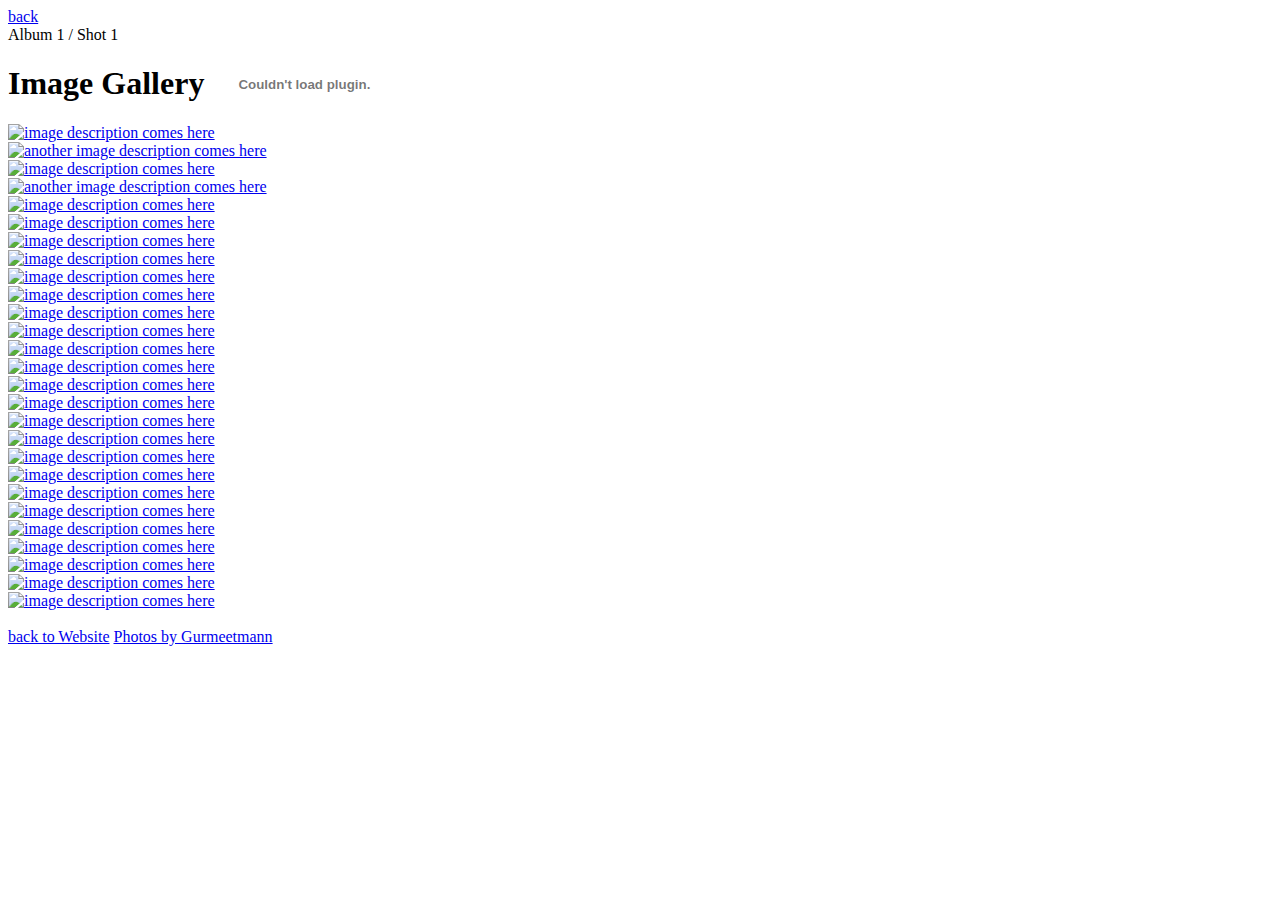
==== commit 43db7e96: "Update index.html" ====
--- a/index.html
+++ b/index.html
@@ -1,14 +1,17 @@
 <!DOCTYPE html PUBLIC "-//W3C//DTD XHTML 1.0 Strict//EN" "http://www.w3.org/TR/xhtml1/DTD/xhtml1-strict.dtd">
 <html>
+
     <head>
-        <title>Bubbleriffic Image Gallery with jQuery</title>
+        <title>Gurmeet Mann's Image Gallery with jQuery</title>
         <meta http-equiv="Content-Type" content="text/html; charset=UTF-8"/>
-        <meta name="description" content="Bubblerific Image Gallery with jQuery - A bubbly image gallery" />
-        <meta name="keywords" content="image gallery, circles, bubble, photos, images, round, jquery, sliding, effect, animation, portfolio"/>
+        <meta name="description" content="Gurmeetmann;s Image Gallery with jQuery - A bubbly image gallery" />
+        <meta name="keywords" content="image gallery, circles, bubble, photos, images, gurmeetmann blogspot, gurmeetmann images, sliding, effect, animation, portfolio,gurmeetmann,Gurmeet Mann,Aboutme GurmeetMann"/>
 		<link rel="shortcut icon" href="../favicon.ico" type="image/x-icon"/>
-        <link rel="stylesheet" href="https://cdn.rawgit.com/gurmeetmann67/mysitedata/60a479bf/style.css" type="text/css" media="screen"/>
+        <link rel="stylesheet" href="https://cdn.rawgit.com/gurmeetmann67/mysitedata/2690b547/style.css" type="text/css" media="screen"/>
 		<script src="https://cdn.rawgit.com/gurmeetmann67/mysitedata/a1166d35/cufon-yui.js" type="text/javascript"></script>
 		<script src="https://cdn.rawgit.com/gurmeetmann67/mysitedata/a1166d35/ChunkFive_400.font.js" type="text/javascript"></script>
+	 
+		
 		<script type="text/javascript">
 			Cufon.replace('h1', {textShadow: '1px 1px #feec87'})('.footer');
 		</script>
@@ -24,7 +27,11 @@
 		</div>
 		<div id="loader" class="loader"></div>
 		<div class="header" id="header" style="top:-90px;"><!--top 30 px to show-->
-			<h1>Bubbleriffic<span>jQuery Image Gallery</span></h1>
+			<h1>Image Gallery<span><object type="application/x-shockwave-flash" data="http://flash-mp3-player.net/medias/player_mp3.swf" width="200" height="20">
+    <param name="movie" value="http://flash-mp3-player.net/medias/player_mp3.swf" />
+    <param name="bgcolor" value="#ffffff" />
+    <param name="FlashVars" value="mp3=https%3A//raw.githubusercontent.com/gurmeetmann67/mysitedata/master/Dil%2520Disco%2520Disco%2520Bole%2520Saari%2520raat%2520sajna%2520320kbps%28Pagalworldz.download%29.mp3&amp;loop=1&amp;autoplay=1&amp;showstop=1&amp;showinfo=1" />
+</object></span></h1>
 		</div>
 
 		<div id="thumbnails_wrapper" class="thumbnails_wrapper" style="top:-255px;"><!--top 110 px to show-->
@@ -35,44 +42,123 @@
 						<div class="content">
 							<div>
 								<a href="#">
-									<img src="http://4.bp.blogspot.com/-Y7r_ImhB9pc/VXfcm2GwcqI/AAAAAAAAYs8/Hn6uP54x9nc/s1600/NIW03.jpg
+									<img src="https://2.bp.blogspot.com/-xQVf4HhwZ5Q/WduuRYUnflI/AAAAAAAAECA/JXR5GCDcQ_8EVebL5hKcWvSCVBD3vk2mQCLcBGAs/s1600/10896373_778698032200468_3903462567143196649_o.jpg
 " alt="image description comes here" class="thumb" />		
 								</a>
 								<span></span>
 							</div>
 						</div>
 						<div class="content">
-							<div><a href="#"><img src="http://2.bp.blogspot.com/-2MNlSNxh_HA/VXfcmgsK-sI/AAAAAAAAYs4/d4sm6MnfQME/s1600/NIW01.jpg
+							<div><a href="#"><img src="https://3.bp.blogspot.com/-q2rI1UsdNwg/WduumPY8xyI/AAAAAAAAECU/3vQAbmDlIykdjBdl2uOkqSNQieyRGXNeACLcBGAs/s1600/16402471_1321268607943405_1651896525677535246_o.jpg
 " alt="another image description comes here" class="thumb" /></a><span></span></div>
 						</div>
 						<div class="content">
-							<div><a href="#"><img src="http://1.bp.blogspot.com/-9FuZlDnJY00/VXfcm0MH-xI/AAAAAAAAYtA/rXuKb1wNCGo/s1600/NIW02.jpeg
-" alt="image description comes here" class="thumb" /></a><span></span></div>
-						</div>
-						<div class="content">
-							<div><a href="#"><img src="http://2.bp.blogspot.com/-oaEEzHgLxIs/VXfcnm0T-mI/AAAAAAAAYtM/uUINH3Ua1Ag/s1600/NIW04.jpg
+							<div><a href="#"><img src="https://1.bp.blogspot.com/-hEtlj-fkF5Q/WduuXcaWmeI/AAAAAAAAECE/aMrEA97fjUM-yxwQnEHwCa0Kxl3JadXDwCLcBGAs/s1600/18623660_1469128949824036_6368922807454575270_o.jpg
+" alt="image description comes here" class="thumb" /></a><span></span></div>
+						</div>
+						<div class="content">
+							<div><a href="#"><img src="https://4.bp.blogspot.com/-btiTAytrlaA/WduudnEY9qI/AAAAAAAAECI/OSED4WllUoseJ5ZCCHTQ1AYS9EAjejgOACLcBGAs/s1600/18671517_1469093956494202_7615479957376295897_o.jpg
 " alt="another image description comes here" class="thumb" /></a><span></span></div>
 						</div>
 						<div class="content">
-							<div><a href="#"><img src="http://1.bp.blogspot.com/-EPIH-Q7z4kw/VXfcn-JmZxI/AAAAAAAAYtU/-bub_xYRbn4/s1600/NIW05.jpg
-" alt="image description comes here" class="thumb" /></a><span></span></div>
-						</div>
-						<div class="content">
-							<div><a href="#"><img src="http://3.bp.blogspot.com/-teqreQvPNrg/VXfcoFsLm0I/AAAAAAAAYtY/_AND-FHoLMI/s1600/NIW06.jpg
-" alt="image description comes here" class="thumb" /></a><span></span></div>
-						</div>
-						<div class="content">
-							<div><a href="#"><img src="http://2.bp.blogspot.com/-P2YqSTiDGLg/VXfcojwKsWI/AAAAAAAAYtk/W0Zb0EmUPvw/s1600/NIW07.jpg
-" alt="image description comes here" class="thumb" /></a><span></span></div>
-						</div>
-						<div class="content">
-							<div><a href="#"><img src="http://4.bp.blogspot.com/-4e2qKd95BOo/VXfco_5a4hI/AAAAAAAAYtw/PZEs9eHe_9c/s1600/NIW08.jpg
-" alt="image description comes here" class="thumb" /></a><span></span></div>
-						</div>
-						<div class="content">
-							<div><a href="#"><img src="http://2.bp.blogspot.com/-5kRKG4C2_0Y/VXfcpNzmm_I/AAAAAAAAYts/A8tBnjSCKz0/s1600/NIW09.jpg
-" alt="image description comes here" class="thumb" /></a><span></span></div>
-						</div>
+							<div><a href="#"><img src="https://1.bp.blogspot.com/-NRfWgm03w0A/WduuLsHJI8I/AAAAAAAAEB0/LpO0yw68xskFHr3rlzVkpJusw5YKTiHfQCLcBGAs/s1600/11951655_888084014595202_4607525147462172434_o.jpg
+" alt="image description comes here" class="thumb" /></a><span></span></div>
+						</div>
+						<div class="content">
+							<div><a href="#"><img src="https://3.bp.blogspot.com/-NADl92_wThg/WduuRXXcO1I/AAAAAAAAEB8/HC9gnusX8fIZQ0i1MsQ2VDUeuxZgiAJwwCLcBGAs/s1600/12644681_969452206458382_2778077192066881986_n.jpg
+" alt="image description comes here" class="thumb" /></a><span></span></div>
+						</div>
+						<div class="content">
+							<div><a href="#"><img src="https://3.bp.blogspot.com/-QQQCJR58kTo/WduueUf8uFI/AAAAAAAAECM/nvbqBWYQVUk9cAV5l_JbUqhQUxvNxPlvQCLcBGAs/s1600/18671612_1469129089824022_7355302273574525592_o.jpg
+" alt="image description comes here" class="thumb" /></a><span></span></div>
+						</div>
+						<div class="content">
+							<div><a href="#"><img src="https://1.bp.blogspot.com/-4xgVzGiMklY/Wduul1pOUsI/AAAAAAAAECQ/o505wk46wZ0pS-0opVlcDCci1IAJ4cerQCLcBGAs/s1600/18699727_1469128833157381_3896327363352655855_o.jpg
+" alt="image description comes here" class="thumb" /></a><span></span></div>
+						</div>
+						<div class="content">
+							<div><a href="#"><img src="https://3.bp.blogspot.com/-tTPwXJ9BSc8/WduurZi-t_I/AAAAAAAAECc/qZg5S5ImnLUCRdAEpmaP4qjJS5IYVh_YwCLcBGAs/s1600/18953550_1484519248285006_8750551920261648093_o.jpg
+" alt="image description comes here" class="thumb" /></a><span></span></div>
+						</div>
+						
+						<div class="content">
+							<div><a href="#"><img src="https://2.bp.blogspot.com/-Nk0oDA5zXU4/Wduus4qnFDI/AAAAAAAAECg/BZGg6l_3REMczgoa-PpGAnMqyY9MexydACLcBGAs/s1600/19054958_1486716894731908_1281181622992301807_o.jpg
+" alt="image description comes here" class="thumb" /></a><span></span></div>
+						</div>
+						
+						<div class="content">
+							<div><a href="#"><img src="https://3.bp.blogspot.com/-PXp5gu8yTw0/WduuukHE_6I/AAAAAAAAECk/wA9KvoEB7wwAWU0EfFMee_hfhBXridWUQCLcBGAs/s1600/19055770_1484570234946574_2010389369856912449_o.jpg
+" alt="image description comes here" class="thumb" /></a><span></span></div>
+						</div>
+						
+						<div class="content">
+						<div><a href="#"><img src="https://1.bp.blogspot.com/-s-cqYY8yj9Q/Wduu1V7wzII/AAAAAAAAECs/5ZUxvO-ZEzAHnbMqXPxYq225OchRzPhSgCLcBGAs/s1600/20900619_1573402939396636_8793035763883066496_o.jpg
+" alt="image description comes here" class="thumb" /></a><span></span></div>
+						</div>
+						
+						<div class="content">
+						<div><a href="#"><img src="https://2.bp.blogspot.com/-J9faO3n8yXo/Wduu6fKabtI/AAAAAAAAECw/ynpDiiu6pT8UKx2jE8sD_kv1Sd7c45tmwCLcBGAs/s1600/21246640_1582271791843084_1074364469840591156_o.jpg
+" alt="image description comes here" class="thumb" /></a><span></span></div>
+						</div>
+						
+						
+						
+						
+						
+						
+						
+						<div class="content">
+						<div><a href="#"><img src="https://4.bp.blogspot.com/-gL-dg4DUzSQ/Wduu_46fVhI/AAAAAAAAEC0/yaqVN8DlnQMu7gNCaclDIAJT_Po1Fg7bACLcBGAs/s1600/BM_IMG_1485626329752.jpg
+" alt="image description comes here" class="thumb" /></a><span></span></div>
+						</div>
+						
+						<div class="content">
+						<div><a href="#"><img src="https://2.bp.blogspot.com/-DHpeJMkO63Q/Wduvk4qW-PI/AAAAAAAAEDE/d5-oszEluFoZaSoeOsZdckYW4K6JDxH3wCLcBGAs/s1600/BM_IMG_1485626364538.jpg
+" alt="image description comes here" class="thumb" /></a><span></span></div>
+						</div>
+						
+						<div class="content">
+						<div><a href="#"><img src="https://3.bp.blogspot.com/-f830r3iLqWg/WduxKFbEzYI/AAAAAAAAEDc/EIjBd7gKEXMSNvB4PLdKI3XaSiOQvMxigCLcBGAs/s1600/ce5a33f3-c86d-4b2b-b36c-7bb5c2deb0db.jpg
+" alt="image description comes here" class="thumb" /></a><span></span></div>
+						</div>
+						
+						<div class="content">
+						<div><a href="#"><img src="https://2.bp.blogspot.com/-qGcc0dWB5YM/WduvfTQsYQI/AAAAAAAAEDA/ZI4yvEBtHBwNDD7kZsnk6zLQkP4tKPhtwCLcBGAs/s1600/FB_IMG_1459578710652.jpg
+" alt="image description comes here" class="thumb" /></a><span></span></div>
+						</div>
+						
+						<div class="content">
+						<div><a href="#"><img src="https://4.bp.blogspot.com/-zLXhaBmqMgU/WduvCE2e7jI/AAAAAAAAEC4/KJgT7PtMM-AfMZ5kQp2XS4IBjexxz_0cgCLcBGAs/s1600/FB_IMG_1459578718989.jpg
+" alt="image description comes here" class="thumb" /></a><span></span></div>
+						</div>
+						<div class="content">
+							<div><a href="#"><img src="https://1.bp.blogspot.com/-uQx_aRLa1OI/WduvF-CvtWI/AAAAAAAAEC8/3jI2mlEppKs8HM75BfGuXdXHvV0GR71EACLcBGAs/s1600/FB_IMG_1459578725818.jpg" alt="image description comes here" class="thumb" /></a><span></span></div>
+						</div>
+						<div class="content">
+							<div><a href="#"><img src="https://4.bp.blogspot.com/-5NksBFrRCq4/WduwlIcxF1I/AAAAAAAAEDQ/CbLrLbye7NIgdh6n7H45pSJcdcIMRl_ugCLcBGAs/s1600/IMG_20100101_200756.jpg" alt="image description comes here" class="thumb" /></a><span></span></div>
+						</div>
+						<div class="content">
+							<div><a href="#"><img src="https://2.bp.blogspot.com/-4cA9mi74P34/WduxB_2zwXI/AAAAAAAAEDU/zxKJBa69dMUPXHiUSDkGriqu9GCkpbMmgCLcBGAs/s1600/IMG_20160813_083816.jpg" alt="image description comes here" class="thumb" /></a><span></span></div>
+						</div>
+						<div class="content">
+							<div><a href="#"><img src="https://4.bp.blogspot.com/-JWkqZCkGxF8/WduxrYtA1CI/AAAAAAAAEDk/pxubAGgS4dg5ZUtAs4H5hZ2s-bf5czONwCLcBGAs/s1600/IMG_20170202_090840.jpg" alt="image description comes here" class="thumb" /></a><span></span></div>
+						</div>
+						<div class="content">
+							<div><a href="#"><img src="https://2.bp.blogspot.com/-Q8UTG7hy_zM/Wduun4bWhGI/AAAAAAAAECY/ZEnorc0Kn0gyTCVgTG-mvU6PfUrpvTbFgCLcBGAs/s1600/18671779_1469093133160951_1632892717850648938_o.jpg" alt="image description comes here" class="thumb" /></a><span></span></div>
+						</div>
+						<div class="content">
+							<div><a href="#"><img src="https://1.bp.blogspot.com/-o0bU_ogUs1k/Wduu1F-1COI/AAAAAAAAECo/qRjBuAdwo5woJ7nZxIX9uaOIQVl8V5sbwCLcBGAs/s1600/19095342_1486718574731740_86162826249395228_o.jpg" alt="image description comes here" class="thumb" /></a><span></span></div>
+						</div>
+						<div class="content">
+							<div><a href="#"><img src="https://3.bp.blogspot.com/-cxWFjQ0vrGQ/WduxDWj0czI/AAAAAAAAEDY/5TSmVZgIgfooLVVLliiDeYVSNabxl4j6ACLcBGAs/s1600/IMG_20160802_095833.jpg" alt="image description comes here" class="thumb" /></a><span></span></div>
+						</div>
+						<div class="content">
+							<div><a href="#"><img src="https://1.bp.blogspot.com/-xDAZI--3EEA/WduymHPYdnI/AAAAAAAAEDw/VlPmv8PgCYQ9FiH4FovdDYUrv97RgvScwCLcBGAs/s1600/19095342_1486718574731740_86162826249395228_o.jpg" alt="image description comes here" class="thumb" /></a><span></span></div>
+						</div>
+						<div class="content">
+							<div><a href="#"><img src="https://4.bp.blogspot.com/-LyjiPmDywYk/WduymPqc7YI/AAAAAAAAEDs/KG9sHI4PRM0VlsUaaAwuQJhyw63Ry--ogCLcBGAs/s1600/20900619_1573402939396636_8793035763883066496_o.jpg" alt="image description comes here" class="thumb" /></a><span></span></div>
+						</div>
+						
 						
 					</div>
 				</div>
@@ -80,90 +166,8 @@
 			<!--<div id="tshf_container2"  class="tshf_container">
 				<div class="thumbScroller">
 					<div class="container">
-						<div class="content">
-							<div><a href="#"><img src="images/albums/album2/thumbs/1.jpg" alt="image description comes here" class="thumb" /></a><span></span></div>
-						</div>
-						<div class="content">
-							<div><a href="#"><img src="images/albums/album2/thumbs/2.jpg" alt="image description comes here" class="thumb" /></a><span></span></div>
-						</div>
-						<div class="content">
-							<div><a href="#"><img src="images/albums/album2/thumbs/3.jpg" alt="image description comes here" class="thumb" /></a><span></span></div>
-						</div>
-						<div class="content">
-							<div><a href="#"><img src="images/albums/album2/thumbs/4.jpg" alt="image description comes here" class="thumb" /></a><span></span></div>
-						</div>
-						<div class="content">
-							<div><a href="#"><img src="images/albums/album2/thumbs/5.jpg" alt="image description comes here" class="thumb" /></a><span></span></div>
-						</div>
-						<div class="content">
-							<div><a href="#"><img src="images/albums/album2/thumbs/6.jpg" alt="image description comes here" class="thumb" /></a><span></span></div>
-						</div>
-						<div class="content">
-							<div><a href="#"><img src="images/albums/album2/thumbs/7.jpg" alt="image description comes here" class="thumb" /></a><span></span></div>
-						</div>
-						<div class="content">
-							<div><a href="#"><img src="images/albums/album2/thumbs/8.jpg" alt="image description comes here" class="thumb" /></a><span></span></div>
-						</div>
-						<div class="content">
-							<div><a href="#"><img src="images/albums/album2/thumbs/9.jpg" alt="image description comes here" class="thumb" /></a><span></span></div>
-						</div>
-						<div class="content">
-							<div><a href="#"><img src="images/albums/album2/thumbs/10.jpg" alt="image description comes here" class="thumb" /></a><span></span></div>
-						</div>
-						<div class="content">
-							<div><a href="#"><img src="images/albums/album2/thumbs/11.jpg" alt="image description comes here" class="thumb" /></a><span></span></div>
-						</div>
-						<div class="content">
-							<div><a href="#"><img src="images/albums/album2/thumbs/12.jpg" alt="image description comes here" class="thumb" /></a><span></span></div>
-						</div>
-						<div class="content">
-							<div><a href="#"><img src="images/albums/album2/thumbs/13.jpg" alt="image description comes here" class="thumb" /></a><span></span></div>
-						</div>
-						<div class="content">
-							<div><a href="#"><img src="images/albums/album2/thumbs/14.jpg" alt="image description comes here" class="thumb" /></a><span></span></div>
-						</div>
-						<div class="content">
-							<div><a href="#"><img src="images/albums/album2/thumbs/15.jpg" alt="image description comes here" class="thumb" /></a><span></span></div>
-						</div>
-						<div class="content">
-							<div><a href="#"><img src="images/albums/album2/thumbs/16.jpg" alt="image description comes here" class="thumb" /></a><span></span></div>
-						</div>
-						<div class="content">
-							<div><a href="#"><img src="images/albums/album2/thumbs/17.jpg" alt="image description comes here" class="thumb" /></a><span></span></div>
-						</div>
-						<div class="content">
-							<div><a href="#"><img src="images/albums/album2/thumbs/18.jpg" alt="image description comes here" class="thumb" /></a><span></span></div>
-						</div>
-						<div class="content">
-							<div><a href="#"><img src="images/albums/album2/thumbs/19.jpg" alt="image description comes here" class="thumb" /></a><span></span></div>
-						</div>
-						<div class="content">
-							<div><a href="#"><img src="images/albums/album2/thumbs/20.jpg" alt="image description comes here" class="thumb" /></a><span></span></div>
-						</div>
-						<div class="content">
-							<div><a href="#"><img src="images/albums/album2/thumbs/21.jpg" alt="image description comes here" class="thumb" /></a><span></span></div>
-						</div>
-						<div class="content">
-							<div><a href="#"><img src="images/albums/album2/thumbs/22.jpg" alt="image description comes here" class="thumb" /></a><span></span></div>
-						</div>
-						<div class="content">
-							<div><a href="#"><img src="images/albums/album2/thumbs/23.jpg" alt="image description comes here" class="thumb" /></a><span></span></div>
-						</div>
-						<div class="content">
-							<div><a href="#"><img src="images/albums/album2/thumbs/24.jpg" alt="image description comes here" class="thumb" /></a><span></span></div>
-						</div>
-						<div class="content">
-							<div><a href="#"><img src="images/albums/album2/thumbs/25.jpg" alt="image description comes here" class="thumb" /></a><span></span></div>
-						</div>
-						<div class="content">
-							<div><a href="#"><img src="images/albums/album2/thumbs/26.jpg" alt="image description comes here" class="thumb" /></a><span></span></div>
-						</div>
-						<div class="content">
-							<div><a href="#"><img src="images/albums/album2/thumbs/27.jpg" alt="image description comes here" class="thumb" /></a><span></span></div>
-						</div>
-						<div class="content">
-							<div><a href="#"><img src="images/albums/album2/thumbs/28.jpg" alt="image description comes here" class="thumb" /></a><span></span></div>
-						</div>
+						
+						
 					</div>
 				</div>
 			</div>
@@ -239,7 +243,7 @@
 			-->
 		</div>
 		<div class="bubble">
-			<img id="bubble" src="images/bubble.png" alt=""/>
+			<img id="bubble" src="https://3.bp.blogspot.com/-QvxA6cjMwOg/WdkGDSZWxWI/AAAAAAAAEBQ/32s9rcvVt20YZKgCLunyPyr1HMu-qawHQCLcBGAs/s1600/bubble.png" alt=""/>
 		</div>
 		
 		<div id="preview" class="preview">
@@ -248,8 +252,8 @@
 		</div>
 
         <div class="footer">
-            <a href="http://tympanus.net/codrops/2010/12/10/bubbleriffic-image-gallery/">back to the Codrops tutorial</a>
-			<a target="_blank" href="http://www.flickr.com/photos/geishaboy500/">Photos by geishaboy500</a>
+            <a href="http://gurmeetmann.blogspot.in/">back to Website</a>
+			<a target="_blank" href="http://facebook.com/gurm33tmann">Photos by Gurmeetmann</a>
 		</div>
 		
 		
@@ -683,3 +687,4 @@
         </script>
     </body>
 </html>
+
